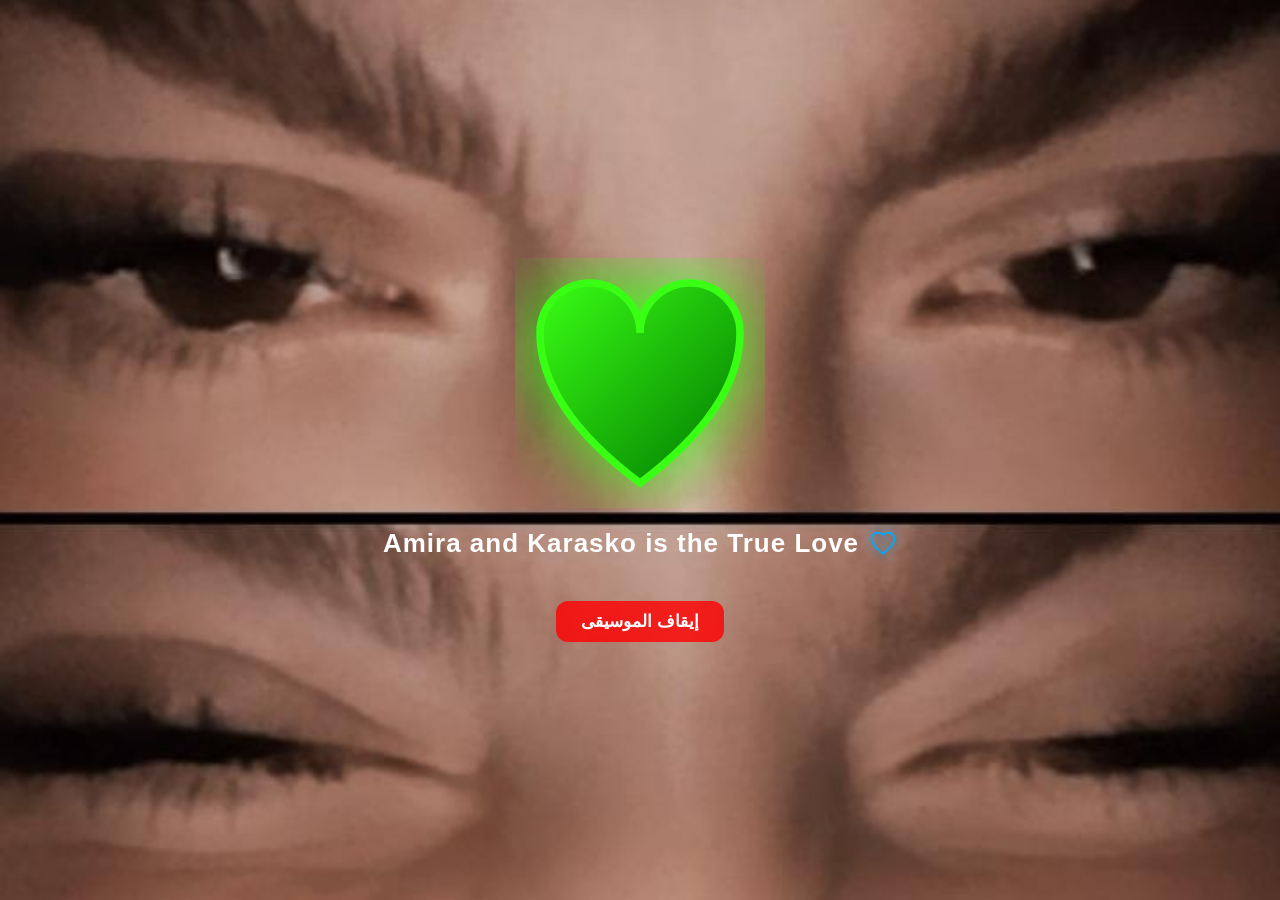
==== index.html @ 51918f8b "Update index.html" ====
<!DOCTYPE html>
<html lang="ar" dir="rtl">
<head>
  <meta charset="UTF-8" />
  <meta name="viewport" content="width=device-width, initial-scale=1" />
  <title>Amira & Karasko</title>
  <link rel="stylesheet" href="style.css" />
</head>
<body>
  <div id="player"></div>

  <div class="container" id="heartContainer">
    <svg viewBox="0 0 100 100" class="heart">
      <defs>
        <linearGradient id="heartGradient" x1="0%" y1="0%" x2="100%" y2="100%">
          <stop offset="0%" stop-color="#39ff14" />
          <stop offset="100%" stop-color="#007700" />
        </linearGradient>
        <filter id="glow" x="-50%" y="-50%" width="200%" height="200%">
          <feDropShadow dx="0" dy="0" stdDeviation="5" flood-color="#39ff14" flood-opacity="0.8"/>
        </filter>
      </defs>
      <path
        d="M10,30 
           A20,20 0 0,1 50,30 
           A20,20 0 0,1 90,30 
           Q90,60 50,90 
           Q10,60 10,30 Z"
        fill="url(#heartGradient)"
        stroke="#39ff14"
        stroke-width="3"
        filter="url(#glow)"
      />
    </svg>
  </div>

  <h1 class="title">
    <svg class="glow-heart" viewBox="0 0 24 24">
      <path
        d="M12 21.35l-1.45-1.32C5.4 15.36 2 12.28 2 8.5
           2 5.42 4.42 3 7.5 3c1.74 0 3.41 0.81 4.5 2.09
           C13.09 3.81 14.76 3 16.5 3
           19.58 3 22 5.42 22 8.5
           c0 3.78-3.4 6.86-8.55 11.54L12 21.35z"
        fill="none"
        stroke="#00aaff"
        stroke-width="1.5"
      />
    </svg>
    Amira and Karasko is the True Love
  </h1>

  <button id="musicToggle">إيقاف الموسيقى</button>

  <script src="https://www.youtube.com/iframe_api"></script>
  <script src="script.js"></script>
</body>
</html>
---- style.css ----
/* إعدادات عامة */
body {
  background: url("background.jpg") no-repeat center center fixed;
  background-size: cover;
  margin: 0;
  height: 100vh;
  font-family: "Segoe UI", Tahoma, Geneva, Verdana, sans-serif;
  display: flex;
  flex-direction: column;
  justify-content: center;
  align-items: center;
  color: white;
  perspective: 1000px;
  overflow: hidden;
}

/* قلب 3D يدور */
.container {
  width: 250px;
  height: 250px;
  transform-style: preserve-3d;
  animation: float 3s ease-in-out infinite;
  transition: transform 0.1s ease;
}

/* مسار القلب يتوهج ويتحرك */
.heart path {
  stroke-dasharray: 300;
  stroke-dashoffset: 300;
  animation: draw 2s ease forwards, pulseHeart 1s ease-in-out 2s infinite;
  filter: drop-shadow(0 0 15px #39ff14);
}

/* تحريك الطفو */
@keyframes float {
  0%, 100% {
    transform: translateY(0);
  }
  50% {
    transform: translateY(-10px);
  }
}

/* رسم الخط */
@keyframes draw {
  to {
    stroke-dashoffset: 0;
  }
}

/* نبض القلب */
@keyframes pulseHeart {
  0%, 100% {
    transform: scale(1);
  }
  50% {
    transform: scale(1.08);
  }
}

/* النص */
.title {
  margin-top: 20px;
  font-size: 26px;
  font-weight: bold;
  letter-spacing: 1px;
  display: flex;
  align-items: center;
  gap: 10px;
  animation: fadeIn 2s ease forwards, neonCycle 6s infinite, pulseText 1.5s ease-in-out infinite;
  opacity: 0;
}

/* القلب الصغير المجاور للنص */
.glow-heart {
  width: 28px;
  height: 28px;
  stroke-linejoin: round;
  stroke-linecap: round;
  animation: rotate 3s linear infinite;
  filter:
    drop-shadow(0 0 6px #00aaff);
}

/* دوران القلب الصغير */
@keyframes rotate {
  from {
    transform: rotate(0deg);
  }
  to {
    transform: rotate(360deg);
  }
}

/* تأثير ألوان النيون النص */
@keyframes neonCycle {
  0% {
    color: #00aaff;
    text-shadow:
      0 0 6px #00aaff,
      0 0 12px #00aaff,
      0 0 18px #00aaff;
  }
  33% {
    color: #ff0033;
    text-shadow:
      0 0 6px #ff0033,
      0 0 12px #ff0033,
      0 0 18px #ff0033;
  }
  66% {
    color: #ffffff;
    text-shadow:
      0 0 6px #ffffff,
      0 0 12px #ffffff,
      0 0 18px #ffffff;
  }
  100% {
    color: #00aaff;
    text-shadow:
      0 0 6px #00aaff,
      0 0 12px #00aaff,
      0 0 18px #00aaff;
  }
}

/* نبض النص */
@keyframes pulseText {
  0%, 100% {
    transform: scale(1);
    filter: drop-shadow(0 0 10px #fff);
  }
  50% {
    transform: scale(1.1);
    filter: drop-shadow(0 0 20px #fff);
  }
}

/* ظهور النص */
@keyframes fadeIn {
  to {
    opacity: 1;
  }
}

/* زر التحكم */
#musicToggle {
  margin-top: 25px;
  padding: 10px 25px;
  background: rgba(255, 0, 0, 0.8);
  border: none;
  border-radius: 12px;
  color: white;
  font-size: 17px;
  font-weight: 600;
  cursor: pointer;
  transition: background 0.3s ease;
  user-select: none;
}

#musicToggle:hover {
  background: rgba(255, 0, 0, 1);
}
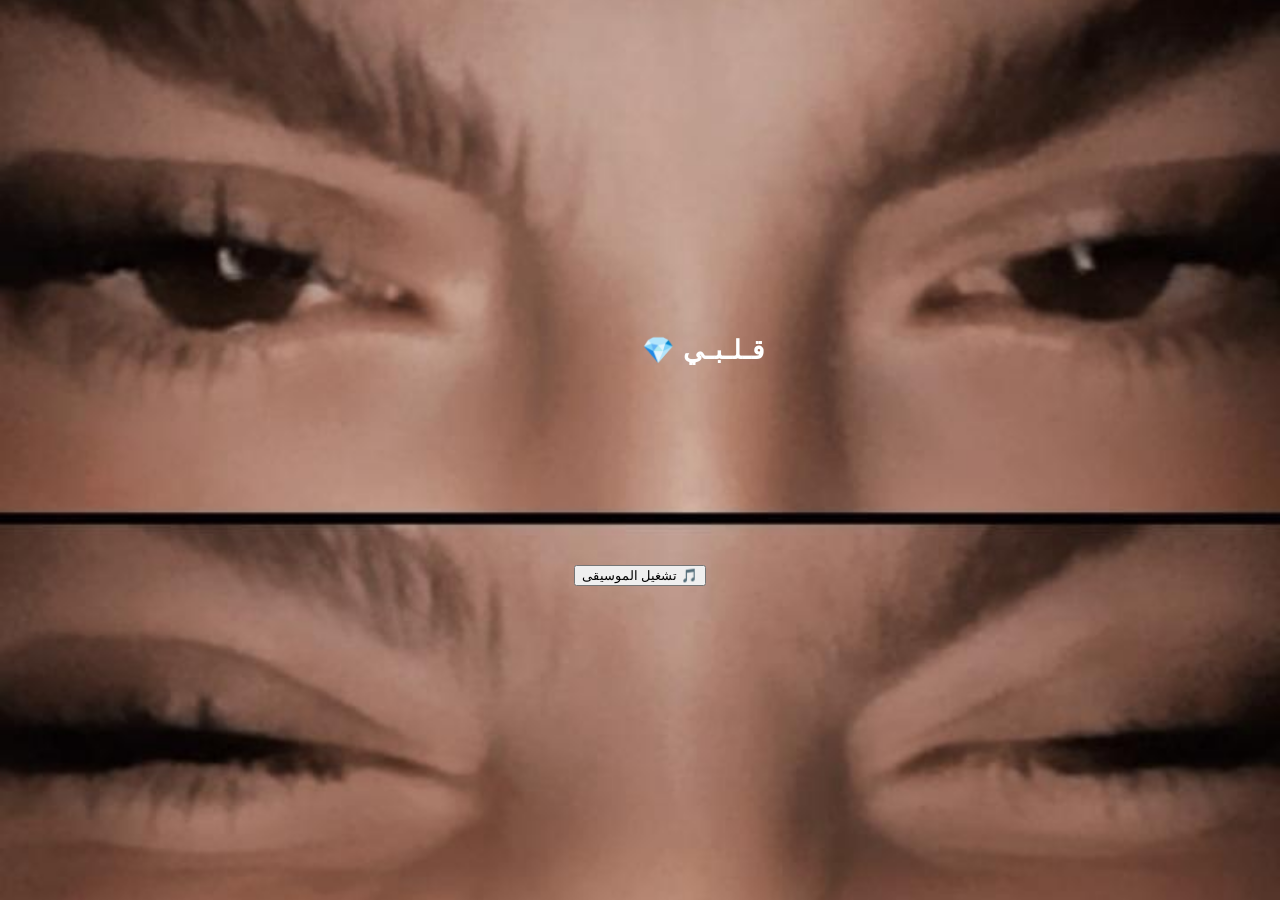
==== commit 375af891: "Update index.html" ====
--- a/index.html
+++ b/index.html
@@ -1,58 +1,29 @@
 <!DOCTYPE html>
 <html lang="ar" dir="rtl">
 <head>
-  <meta charset="UTF-8" />
-  <meta name="viewport" content="width=device-width, initial-scale=1" />
-  <title>Amira & Karasko</title>
-  <link rel="stylesheet" href="style.css" />
+    <meta charset="UTF-8">
+    <meta name="viewport" content="width=device-width, initial-scale=1.0">
+    <title>جوهرة القلب المتلألئة</title>
+    <link rel="preconnect" href="https://fonts.googleapis.com">
+    <link rel="preconnect" href="https://fonts.gstatic.com" crossorigin>
+    <link href="https://fonts.googleapis.com/css2?family=Tajawal:wght@400;700&display=swap" rel="stylesheet">
+    <link rel="stylesheet" href="style.css">
 </head>
 <body>
-  <div id="player"></div>
-
-  <div class="container" id="heartContainer">
-    <svg viewBox="0 0 100 100" class="heart">
-      <defs>
-        <linearGradient id="heartGradient" x1="0%" y1="0%" x2="100%" y2="100%">
-          <stop offset="0%" stop-color="#39ff14" />
-          <stop offset="100%" stop-color="#007700" />
-        </linearGradient>
-        <filter id="glow" x="-50%" y="-50%" width="200%" height="200%">
-          <feDropShadow dx="0" dy="0" stdDeviation="5" flood-color="#39ff14" flood-opacity="0.8"/>
-        </filter>
-      </defs>
-      <path
-        d="M10,30 
-           A20,20 0 0,1 50,30 
-           A20,20 0 0,1 90,30 
-           Q90,60 50,90 
-           Q10,60 10,30 Z"
-        fill="url(#heartGradient)"
-        stroke="#39ff14"
-        stroke-width="3"
-        filter="url(#glow)"
-      />
-    </svg>
-  </div>
-
-  <h1 class="title">
-    <svg class="glow-heart" viewBox="0 0 24 24">
-      <path
-        d="M12 21.35l-1.45-1.32C5.4 15.36 2 12.28 2 8.5
-           2 5.42 4.42 3 7.5 3c1.74 0 3.41 0.81 4.5 2.09
-           C13.09 3.81 14.76 3 16.5 3
-           19.58 3 22 5.42 22 8.5
-           c0 3.78-3.4 6.86-8.55 11.54L12 21.35z"
-        fill="none"
-        stroke="#00aaff"
-        stroke-width="1.5"
-      />
-    </svg>
-    Amira and Karasko is the True Love
-  </h1>
-
-  <button id="musicToggle">إيقاف الموسيقى</button>
-
-  <script src="https://www.youtube.com/iframe_api"></script>
-  <script src="script.js"></script>
+    <div class="container">
+        <div class="gem-heart" id="heart"></div>
+        <div class="title">قـلـبـي 💎</div>
+    </div>
+    
+    <audio id="music" loop>
+        <source src="assets/music.mp3" type="audio/mpeg">
+    </audio>
+    
+    <button id="music-btn">
+        <span class="icon">🎵</span>
+        <span class="text">تشغيل الموسيقى</span>
+    </button>
+    
+    <script src="script.js"></script>
 </body>
 </html>
--- a/style.css
+++ b/style.css
@@ -1,4 +1,3 @@
-/* إعدادات عامة */
 body {
   background: url("background.jpg") no-repeat center center fixed;
   background-size: cover;
@@ -14,51 +13,36 @@
   overflow: hidden;
 }
 
-/* قلب 3D يدور */
 .container {
   width: 250px;
   height: 250px;
   transform-style: preserve-3d;
-  animation: float 3s ease-in-out infinite;
+  animation: rotateHeart 8s linear infinite;
   transition: transform 0.1s ease;
 }
 
-/* مسار القلب يتوهج ويتحرك */
+@keyframes rotateHeart {
+  from {
+    transform: rotateY(0deg);
+  }
+  to {
+    transform: rotateY(360deg);
+  }
+}
+
 .heart path {
   stroke-dasharray: 300;
   stroke-dashoffset: 300;
-  animation: draw 2s ease forwards, pulseHeart 1s ease-in-out 2s infinite;
+  animation: draw 2s ease forwards;
   filter: drop-shadow(0 0 15px #39ff14);
 }
 
-/* تحريك الطفو */
-@keyframes float {
-  0%, 100% {
-    transform: translateY(0);
-  }
-  50% {
-    transform: translateY(-10px);
-  }
-}
-
-/* رسم الخط */
 @keyframes draw {
   to {
     stroke-dashoffset: 0;
   }
 }
 
-/* نبض القلب */
-@keyframes pulseHeart {
-  0%, 100% {
-    transform: scale(1);
-  }
-  50% {
-    transform: scale(1.08);
-  }
-}
-
-/* النص */
 .title {
   margin-top: 20px;
   font-size: 26px;
@@ -71,18 +55,15 @@
   opacity: 0;
 }
 
-/* القلب الصغير المجاور للنص */
 .glow-heart {
   width: 28px;
   height: 28px;
   stroke-linejoin: round;
   stroke-linecap: round;
   animation: rotate 3s linear infinite;
-  filter:
-    drop-shadow(0 0 6px #00aaff);
+  filter: drop-shadow(0 0 6px #00aaff);
 }
 
-/* دوران القلب الصغير */
 @keyframes rotate {
   from {
     transform: rotate(0deg);
@@ -92,39 +73,25 @@
   }
 }
 
-/* تأثير ألوان النيون النص */
 @keyframes neonCycle {
   0% {
     color: #00aaff;
-    text-shadow:
-      0 0 6px #00aaff,
-      0 0 12px #00aaff,
-      0 0 18px #00aaff;
+    text-shadow: 0 0 6px #00aaff, 0 0 12px #00aaff;
   }
   33% {
     color: #ff0033;
-    text-shadow:
-      0 0 6px #ff0033,
-      0 0 12px #ff0033,
-      0 0 18px #ff0033;
+    text-shadow: 0 0 6px #ff0033, 0 0 12px #ff0033;
   }
   66% {
     color: #ffffff;
-    text-shadow:
-      0 0 6px #ffffff,
-      0 0 12px #ffffff,
-      0 0 18px #ffffff;
+    text-shadow: 0 0 6px #ffffff, 0 0 12px #ffffff;
   }
   100% {
     color: #00aaff;
-    text-shadow:
-      0 0 6px #00aaff,
-      0 0 12px #00aaff,
-      0 0 18px #00aaff;
+    text-shadow: 0 0 6px #00aaff, 0 0 12px #00aaff;
   }
 }
 
-/* نبض النص */
 @keyframes pulseText {
   0%, 100% {
     transform: scale(1);
@@ -136,14 +103,12 @@
   }
 }
 
-/* ظهور النص */
 @keyframes fadeIn {
   to {
     opacity: 1;
   }
 }
 
-/* زر التحكم */
 #musicToggle {
   margin-top: 25px;
   padding: 10px 25px;
@@ -155,7 +120,6 @@
   font-weight: 600;
   cursor: pointer;
   transition: background 0.3s ease;
-  user-select: none;
 }
 
 #musicToggle:hover {
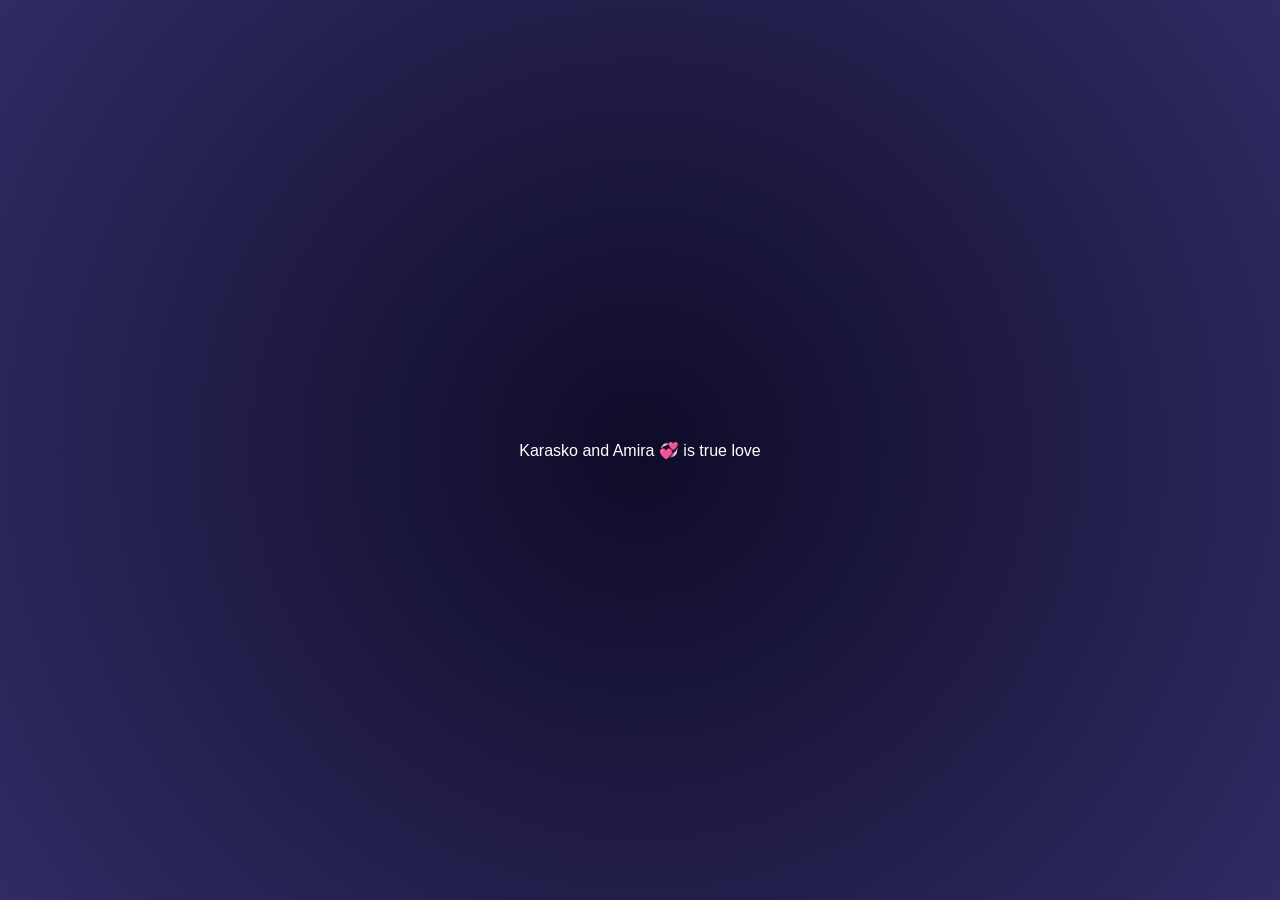
==== commit 3f9aed3b: "Update index.html" ====
--- a/index.html
+++ b/index.html
@@ -1,28 +1,21 @@
 <!DOCTYPE html>
-<html lang="ar" dir="rtl">
+<html lang="en">
 <head>
     <meta charset="UTF-8">
     <meta name="viewport" content="width=device-width, initial-scale=1.0">
-    <title>جوهرة القلب المتلألئة</title>
+    <title>True Love</title>
     <link rel="preconnect" href="https://fonts.googleapis.com">
     <link rel="preconnect" href="https://fonts.gstatic.com" crossorigin>
-    <link href="https://fonts.googleapis.com/css2?family=Tajawal:wght@400;700&display=swap" rel="stylesheet">
+    <link href="https://fonts.googleapis.com/css2?family=Dancing+Script:wght@700&family=Great+Vibes&display=swap" rel="stylesheet">
     <link rel="stylesheet" href="style.css">
 </head>
 <body>
-    <div class="container">
-        <div class="gem-heart" id="heart"></div>
-        <div class="title">قـلـبـي 💎</div>
+    <div class="love-message">
+        <span class="text">Karasko and Amira</span>
+        <span class="heart">💞</span>
+        <span class="text">is true love</span>
     </div>
-    
-    <audio id="music" loop>
-        <source src="assets/music.mp3" type="audio/mpeg">
-    </audio>
-    
-    <button id="music-btn">
-        <span class="icon">🎵</span>
-        <span class="text">تشغيل الموسيقى</span>
-    </button>
+    <div class="hearts-container" id="hearts"></div>
     
     <script src="script.js"></script>
 </body>
--- a/style.css
+++ b/style.css
@@ -1,127 +1,117 @@
-body {
-  background: url("background.jpg") no-repeat center center fixed;
-  background-size: cover;
-  margin: 0;
-  height: 100vh;
-  font-family: "Segoe UI", Tahoma, Geneva, Verdana, sans-serif;
-  display: flex;
-  flex-direction: column;
-  justify-content: center;
-  align-items: center;
-  color: white;
-  perspective: 1000px;
-  overflow: hidden;
+/* الأساسيات */
+:root {
+    --primary-color: #ff2d75;
+    --secondary-color: #ff8fab;
+    --dark-bg: #0f0c29;
+    --gradient-bg: radial-gradient(circle, var(--dark-bg) 0%, #302b63 100%);
+    --font-primary: 'Tajawal', sans-serif;
 }
 
-.container {
-  width: 250px;
-  height: 250px;
-  transform-style: preserve-3d;
-  animation: rotateHeart 8s linear infinite;
-  transition: transform 0.1s ease;
+* {
+    margin: 0;
+    padding: 0;
+    box-sizing: border-box;
 }
 
-@keyframes rotateHeart {
-  from {
-    transform: rotateY(0deg);
-  }
-  to {
-    transform: rotateY(360deg);
-  }
+body {
+    overflow: hidden;
+    background: var(--gradient-bg);
+    display: flex;
+    justify-content: center;
+    align-items: center;
+    height: 100vh;
+    perspective: 1000px;
+    font-family: var(--font-primary);
+    color: white;
 }
 
-.heart path {
-  stroke-dasharray: 300;
-  stroke-dashoffset: 300;
-  animation: draw 2s ease forwards;
-  filter: drop-shadow(0 0 15px #39ff14);
+/* جوهرة القلب */
+.gem-heart {
+    position: relative;
+    width: 280px;
+    height: 280px;
+    transform-style: preserve-3d;
+    animation: rotate 20s infinite linear;
 }
 
-@keyframes draw {
-  to {
-    stroke-dashoffset: 0;
-  }
+.facet {
+    position: absolute;
+    border: 1px solid rgba(255,255,255,0.15);
+    background: linear-gradient(
+        135deg, 
+        rgba(255, 45, 117, 0.25), 
+        rgba(255, 143, 171, 0.35)
+    );
+    backdrop-filter: blur(6px);
+    box-shadow: 
+        inset 0 0 12px rgba(255,255,255,0.3),
+        0 0 20px rgba(255, 45, 117, 0.5);
+    border-radius: 15%;
+    transform-origin: center;
+    transition: all 0.6s cubic-bezier(0.175, 0.885, 0.32, 1.275);
 }
 
+/* النص والعنوان */
 .title {
-  margin-top: 20px;
-  font-size: 26px;
-  font-weight: bold;
-  letter-spacing: 1px;
-  display: flex;
-  align-items: center;
-  gap: 10px;
-  animation: fadeIn 2s ease forwards, neonCycle 6s infinite, pulseText 1.5s ease-in-out infinite;
-  opacity: 0;
+    position: absolute;
+    top: 20%;
+    font-size: 2.5rem;
+    font-weight: 700;
+    text-shadow: 0 0 15px var(--primary-color);
+    opacity: 0.9;
+    animation: text-glow 3s infinite alternate;
 }
 
-.glow-heart {
-  width: 28px;
-  height: 28px;
-  stroke-linejoin: round;
-  stroke-linecap: round;
-  animation: rotate 3s linear infinite;
-  filter: drop-shadow(0 0 6px #00aaff);
+/* زر الموسيقى */
+#music-btn {
+    position: fixed;
+    bottom: 30px;
+    left: 50%;
+    transform: translateX(-50%);
+    padding: 12px 25px;
+    background: linear-gradient(
+        to right, 
+        var(--primary-color), 
+        var(--secondary-color)
+    );
+    color: white;
+    border: none;
+    border-radius: 50px;
+    cursor: pointer;
+    z-index: 100;
+    box-shadow: 0 0 20px rgba(255, 45, 117, 0.6);
+    font-family: var(--font-primary);
+    font-size: 1.1rem;
+    display: flex;
+    align-items: center;
+    gap: 8px;
+    transition: all 0.3s ease;
 }
 
-@keyframes rotate {
-  from {
-    transform: rotate(0deg);
-  }
-  to {
-    transform: rotate(360deg);
-  }
+#music-btn:hover {
+    transform: translateX(-50%) scale(1.05);
+    box-shadow: 0 0 30px var(--primary-color);
 }
 
-@keyframes neonCycle {
-  0% {
-    color: #00aaff;
-    text-shadow: 0 0 6px #00aaff, 0 0 12px #00aaff;
-  }
-  33% {
-    color: #ff0033;
-    text-shadow: 0 0 6px #ff0033, 0 0 12px #ff0033;
-  }
-  66% {
-    color: #ffffff;
-    text-shadow: 0 0 6px #ffffff, 0 0 12px #ffffff;
-  }
-  100% {
-    color: #00aaff;
-    text-shadow: 0 0 6px #00aaff, 0 0 12px #00aaff;
-  }
+#music-btn .icon {
+    font-size: 1.3rem;
 }
 
-@keyframes pulseText {
-  0%, 100% {
-    transform: scale(1);
-    filter: drop-shadow(0 0 10px #fff);
-  }
-  50% {
-    transform: scale(1.1);
-    filter: drop-shadow(0 0 20px #fff);
-  }
+/* الحركات */
+@keyframes rotate {
+    0% { transform: rotateX(-15deg) rotateY(0); }
+    100% { transform: rotateX(-15deg) rotateY(360deg); }
 }
 
-@keyframes fadeIn {
-  to {
-    opacity: 1;
-  }
+@keyframes pulse {
+    0%, 100% { opacity: 0.7; transform: scale(0.95); }
+    50% { opacity: 1; transform: scale(1.05); }
 }
 
-#musicToggle {
-  margin-top: 25px;
-  padding: 10px 25px;
-  background: rgba(255, 0, 0, 0.8);
-  border: none;
-  border-radius: 12px;
-  color: white;
-  font-size: 17px;
-  font-weight: 600;
-  cursor: pointer;
-  transition: background 0.3s ease;
+@keyframes text-glow {
+    from { text-shadow: 0 0 10px var(--primary-color); }
+    to { text-shadow: 0 0 20px var(--secondary-color); }
 }
 
-#musicToggle:hover {
-  background: rgba(255, 0, 0, 1);
-}
+/* التكيف مع الجوال */
+@media (max-width: 768px)
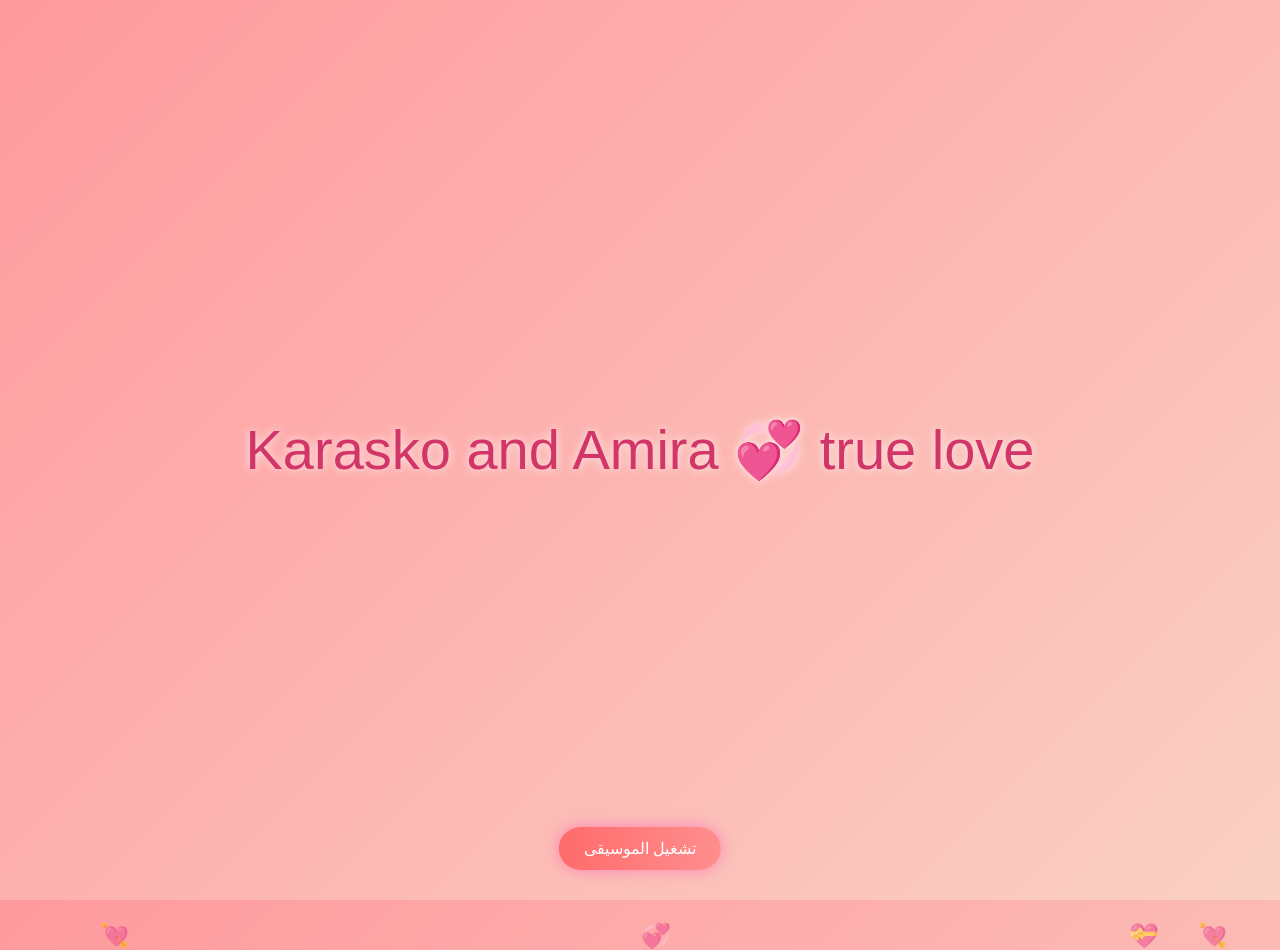
==== commit 0075becf: "Update index.html" ====
--- a/index.html
+++ b/index.html
@@ -1,22 +1,163 @@
 <!DOCTYPE html>
-<html lang="en">
+<html lang="ar">
 <head>
     <meta charset="UTF-8">
     <meta name="viewport" content="width=device-width, initial-scale=1.0">
-    <title>True Love</title>
-    <link rel="preconnect" href="https://fonts.googleapis.com">
-    <link rel="preconnect" href="https://fonts.gstatic.com" crossorigin>
-    <link href="https://fonts.googleapis.com/css2?family=Dancing+Script:wght@700&family=Great+Vibes&display=swap" rel="stylesheet">
-    <link rel="stylesheet" href="style.css">
+    <title>Amira & Karasko True Love</title>
+    <style>
+        body {
+            margin: 0;
+            padding: 0;
+            overflow: hidden;
+            background: linear-gradient(135deg, #ff9a9e 0%, #fad0c4 100%);
+            display: flex;
+            justify-content: center;
+            align-items: center;
+            height: 100vh;
+            font-family: 'Arial', sans-serif;
+        }
+
+        .love-message {
+            position: relative;
+            z-index: 100;
+            font-size: 3.5rem;
+            color: #d23669;
+            text-align: center;
+            text-shadow: 0 0 10px rgba(255, 255, 255, 0.8);
+            animation: float 3s ease-in-out infinite;
+        }
+
+        .heart {
+            display: inline-block;
+            animation: pulse 1.5s infinite alternate;
+        }
+
+        @keyframes float {
+            0%, 100% { transform: translateY(0); }
+            50% { transform: translateY(-20px); }
+        }
+
+        @keyframes pulse {
+            from { transform: scale(1); }
+            to { transform: scale(1.3); }
+        }
+
+        .floating-heart {
+            position: absolute;
+            font-size: 1.5rem;
+            opacity: 0.6;
+            animation: float-heart linear infinite;
+            user-select: none;
+        }
+
+        @keyframes float-heart {
+            to { transform: translateY(-100vh); }
+        }
+
+        #music-btn {
+            position: fixed;
+            bottom: 30px;
+            left: 50%;
+            transform: translateX(-50%);
+            padding: 12px 25px;
+            background: linear-gradient(to right, #ff6b6b, #ff8e8e);
+            color: white;
+            border: none;
+            border-radius: 50px;
+            cursor: pointer;
+            z-index: 100;
+            box-shadow: 0 0 15px rgba(255, 105, 180, 0.7);
+            font-size: 1rem;
+            transition: all 0.3s ease;
+        }
+
+        #music-btn:hover {
+            transform: translateX(-50%) scale(1.05);
+            box-shadow: 0 0 25px #ff1493;
+        }
+    </style>
 </head>
 <body>
     <div class="love-message">
-        <span class="text">Karasko and Amira</span>
-        <span class="heart">💞</span>
-        <span class="text">is true love</span>
+        Karasko and Amira <span class="heart">💞</span> true love
     </div>
-    <div class="hearts-container" id="hearts"></div>
-    
-    <script src="script.js"></script>
+    <div id="hearts-container"></div>
+
+    <button id="music-btn">تشغيل الموسيقى</button>
+
+    <audio id="music" loop>
+        <source src="https://www.soundhelix.com/examples/mp3/SoundHelix-Song-1.mp3" type="audio/mpeg">
+    </audio>
+
+    <script>
+        // إنشاء القلوب العائمة
+        function createFloatingHearts() {
+            const container = document.getElementById('hearts-container');
+            const hearts = ['💖', '💗', '💓', '💘', '💝', '💞'];
+            
+            function createHeart() {
+                const heart = document.createElement('div');
+                heart.className = 'floating-heart';
+                heart.textContent = hearts[Math.floor(Math.random() * hearts.length)];
+                heart.style.left = `${Math.random() * 100}vw`;
+                heart.style.bottom = '-50px';
+                heart.style.animationDuration = `${5 + Math.random() * 10}s`;
+                container.appendChild(heart);
+                
+                setTimeout(() => {
+                    heart.remove();
+                }, parseFloat(heart.style.animationDuration) * 1000);
+            }
+            
+            setInterval(createHeart, 300);
+            
+            document.addEventListener('click', (e) => {
+                for (let i = 0; i < 5; i++) {
+                    setTimeout(() => {
+                        const heart = document.createElement('div');
+                        heart.className = 'floating-heart';
+                        heart.textContent = hearts[Math.floor(Math.random() * hearts.length)];
+                        heart.style.left = `${e.clientX}px`;
+                        heart.style.bottom = `${window.innerHeight - e.clientY}px`;
+                        heart.style.animationDuration = `${3 + Math.random() * 4}s`;
+                        container.appendChild(heart);
+                        
+                        setTimeout(() => {
+                            heart.remove();
+                        }, parseFloat(heart.style.animationDuration) * 1000);
+                    }, i * 200);
+                }
+            });
+        }
+
+        // التحكم بالموسيقى
+        function setupMusicPlayer() {
+            const music = document.getElementById('music');
+            const musicBtn = document.getElementById('music-btn');
+            let isPlaying = false;
+
+            musicBtn.addEventListener('click', async () => {
+                try {
+                    if (isPlaying) {
+                        await music.pause();
+                        musicBtn.textContent = 'تشغيل الموسيقى';
+                    } else {
+                        await music.play();
+                        musicBtn.textContent = 'إيقاف الموسيقى';
+                    }
+                    isPlaying = !isPlaying;
+                } catch (err) {
+                    alert('الرجاء السماح بتشغيل الصوت أولاً');
+                    console.error('Error with audio playback:', err);
+                }
+            });
+        }
+
+        // بدء التشغيل
+        document.addEventListener('DOMContentLoaded', () => {
+            createFloatingHearts();
+            setupMusicPlayer();
+        });
+    </script>
 </body>
 </html>
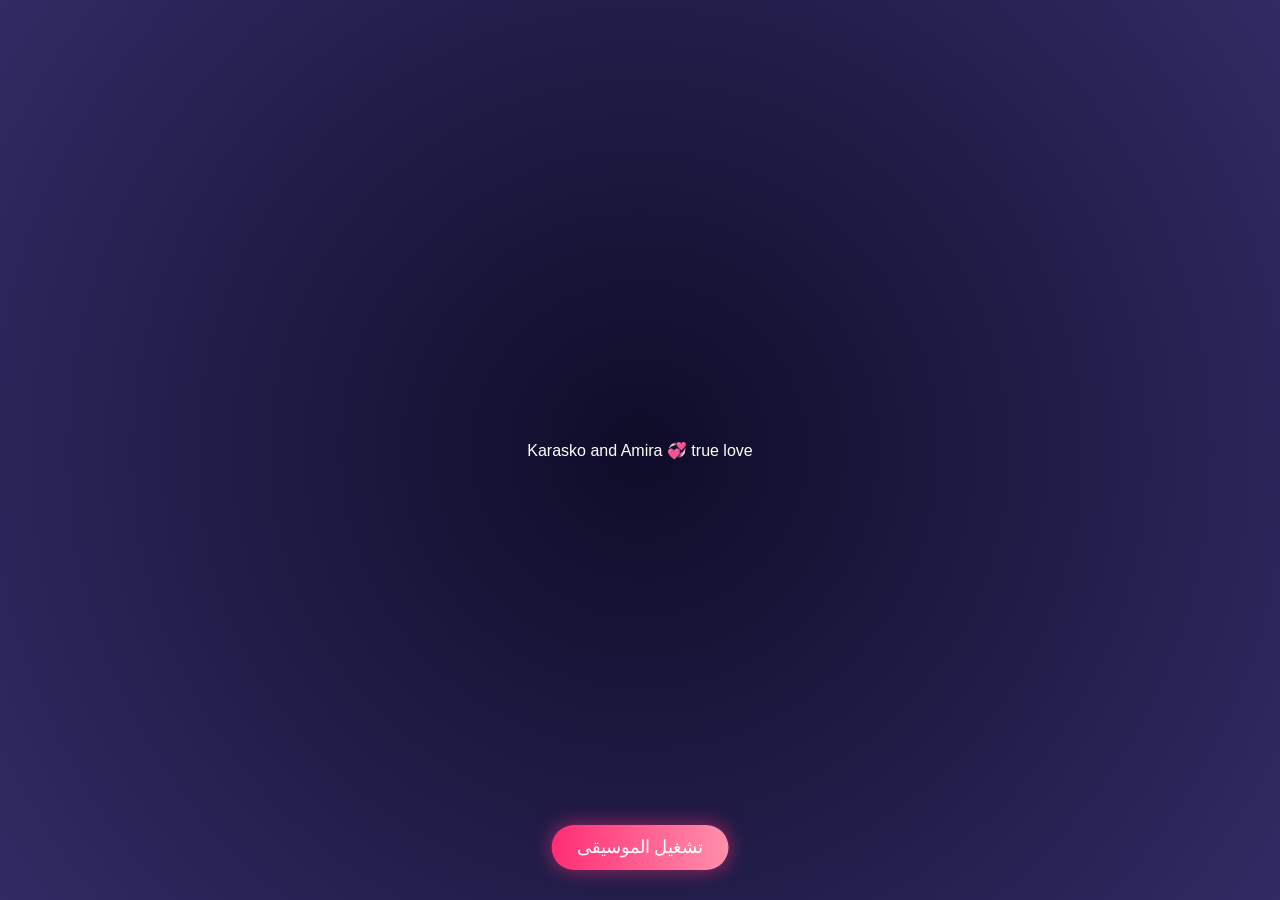
==== commit a3db8783: "Update index.html" ====
--- a/index.html
+++ b/index.html
@@ -3,161 +3,23 @@
 <head>
     <meta charset="UTF-8">
     <meta name="viewport" content="width=device-width, initial-scale=1.0">
-    <title>Amira & Karasko True Love</title>
-    <style>
-        body {
-            margin: 0;
-            padding: 0;
-            overflow: hidden;
-            background: linear-gradient(135deg, #ff9a9e 0%, #fad0c4 100%);
-            display: flex;
-            justify-content: center;
-            align-items: center;
-            height: 100vh;
-            font-family: 'Arial', sans-serif;
-        }
-
-        .love-message {
-            position: relative;
-            z-index: 100;
-            font-size: 3.5rem;
-            color: #d23669;
-            text-align: center;
-            text-shadow: 0 0 10px rgba(255, 255, 255, 0.8);
-            animation: float 3s ease-in-out infinite;
-        }
-
-        .heart {
-            display: inline-block;
-            animation: pulse 1.5s infinite alternate;
-        }
-
-        @keyframes float {
-            0%, 100% { transform: translateY(0); }
-            50% { transform: translateY(-20px); }
-        }
-
-        @keyframes pulse {
-            from { transform: scale(1); }
-            to { transform: scale(1.3); }
-        }
-
-        .floating-heart {
-            position: absolute;
-            font-size: 1.5rem;
-            opacity: 0.6;
-            animation: float-heart linear infinite;
-            user-select: none;
-        }
-
-        @keyframes float-heart {
-            to { transform: translateY(-100vh); }
-        }
-
-        #music-btn {
-            position: fixed;
-            bottom: 30px;
-            left: 50%;
-            transform: translateX(-50%);
-            padding: 12px 25px;
-            background: linear-gradient(to right, #ff6b6b, #ff8e8e);
-            color: white;
-            border: none;
-            border-radius: 50px;
-            cursor: pointer;
-            z-index: 100;
-            box-shadow: 0 0 15px rgba(255, 105, 180, 0.7);
-            font-size: 1rem;
-            transition: all 0.3s ease;
-        }
-
-        #music-btn:hover {
-            transform: translateX(-50%) scale(1.05);
-            box-shadow: 0 0 25px #ff1493;
-        }
-    </style>
+    <title>Amira & Karasko</title>
+    <link rel="stylesheet" href="style.css">
 </head>
 <body>
     <div class="love-message">
         Karasko and Amira <span class="heart">💞</span> true love
     </div>
     <div id="hearts-container"></div>
-
+    
     <button id="music-btn">تشغيل الموسيقى</button>
-
+    
+    <!-- سيتم تشغيل ملف الموسيقى الذي سترفعه -->
     <audio id="music" loop>
-        <source src="https://www.soundhelix.com/examples/mp3/SoundHelix-Song-1.mp3" type="audio/mpeg">
+        <source src="music.mp3" type="audio/mpeg">
+        المتصفح لا يدعم تشغيل الصوت
     </audio>
-
-    <script>
-        // إنشاء القلوب العائمة
-        function createFloatingHearts() {
-            const container = document.getElementById('hearts-container');
-            const hearts = ['💖', '💗', '💓', '💘', '💝', '💞'];
-            
-            function createHeart() {
-                const heart = document.createElement('div');
-                heart.className = 'floating-heart';
-                heart.textContent = hearts[Math.floor(Math.random() * hearts.length)];
-                heart.style.left = `${Math.random() * 100}vw`;
-                heart.style.bottom = '-50px';
-                heart.style.animationDuration = `${5 + Math.random() * 10}s`;
-                container.appendChild(heart);
-                
-                setTimeout(() => {
-                    heart.remove();
-                }, parseFloat(heart.style.animationDuration) * 1000);
-            }
-            
-            setInterval(createHeart, 300);
-            
-            document.addEventListener('click', (e) => {
-                for (let i = 0; i < 5; i++) {
-                    setTimeout(() => {
-                        const heart = document.createElement('div');
-                        heart.className = 'floating-heart';
-                        heart.textContent = hearts[Math.floor(Math.random() * hearts.length)];
-                        heart.style.left = `${e.clientX}px`;
-                        heart.style.bottom = `${window.innerHeight - e.clientY}px`;
-                        heart.style.animationDuration = `${3 + Math.random() * 4}s`;
-                        container.appendChild(heart);
-                        
-                        setTimeout(() => {
-                            heart.remove();
-                        }, parseFloat(heart.style.animationDuration) * 1000);
-                    }, i * 200);
-                }
-            });
-        }
-
-        // التحكم بالموسيقى
-        function setupMusicPlayer() {
-            const music = document.getElementById('music');
-            const musicBtn = document.getElementById('music-btn');
-            let isPlaying = false;
-
-            musicBtn.addEventListener('click', async () => {
-                try {
-                    if (isPlaying) {
-                        await music.pause();
-                        musicBtn.textContent = 'تشغيل الموسيقى';
-                    } else {
-                        await music.play();
-                        musicBtn.textContent = 'إيقاف الموسيقى';
-                    }
-                    isPlaying = !isPlaying;
-                } catch (err) {
-                    alert('الرجاء السماح بتشغيل الصوت أولاً');
-                    console.error('Error with audio playback:', err);
-                }
-            });
-        }
-
-        // بدء التشغيل
-        document.addEventListener('DOMContentLoaded', () => {
-            createFloatingHearts();
-            setupMusicPlayer();
-        });
-    </script>
+    
+    <script src="script.js"></script>
 </body>
 </html>
--- a/style.css
+++ b/style.css
@@ -0,0 +1,117 @@
+/* الأساسيات */
+:root {
+    --primary-color: #ff2d75;
+    --secondary-color: #ff8fab;
+    --dark-bg: #0f0c29;
+    --gradient-bg: radial-gradient(circle, var(--dark-bg) 0%, #302b63 100%);
+    --font-primary: 'Tajawal', sans-serif;
+}
+
+* {
+    margin: 0;
+    padding: 0;
+    box-sizing: border-box;
+}
+
+body {
+    overflow: hidden;
+    background: var(--gradient-bg);
+    display: flex;
+    justify-content: center;
+    align-items: center;
+    height: 100vh;
+    perspective: 1000px;
+    font-family: var(--font-primary);
+    color: white;
+}
+
+/* جوهرة القلب */
+.gem-heart {
+    position: relative;
+    width: 280px;
+    height: 280px;
+    transform-style: preserve-3d;
+    animation: rotate 20s infinite linear;
+}
+
+.facet {
+    position: absolute;
+    border: 1px solid rgba(255,255,255,0.15);
+    background: linear-gradient(
+        135deg, 
+        rgba(255, 45, 117, 0.25), 
+        rgba(255, 143, 171, 0.35)
+    );
+    backdrop-filter: blur(6px);
+    box-shadow: 
+        inset 0 0 12px rgba(255,255,255,0.3),
+        0 0 20px rgba(255, 45, 117, 0.5);
+    border-radius: 15%;
+    transform-origin: center;
+    transition: all 0.6s cubic-bezier(0.175, 0.885, 0.32, 1.275);
+}
+
+/* النص والعنوان */
+.title {
+    position: absolute;
+    top: 20%;
+    font-size: 2.5rem;
+    font-weight: 700;
+    text-shadow: 0 0 15px var(--primary-color);
+    opacity: 0.9;
+    animation: text-glow 3s infinite alternate;
+}
+
+/* زر الموسيقى */
+#music-btn {
+    position: fixed;
+    bottom: 30px;
+    left: 50%;
+    transform: translateX(-50%);
+    padding: 12px 25px;
+    background: linear-gradient(
+        to right, 
+        var(--primary-color), 
+        var(--secondary-color)
+    );
+    color: white;
+    border: none;
+    border-radius: 50px;
+    cursor: pointer;
+    z-index: 100;
+    box-shadow: 0 0 20px rgba(255, 45, 117, 0.6);
+    font-family: var(--font-primary);
+    font-size: 1.1rem;
+    display: flex;
+    align-items: center;
+    gap: 8px;
+    transition: all 0.3s ease;
+}
+
+#music-btn:hover {
+    transform: translateX(-50%) scale(1.05);
+    box-shadow: 0 0 30px var(--primary-color);
+}
+
+#music-btn .icon {
+    font-size: 1.3rem;
+}
+
+/* الحركات */
+@keyframes rotate {
+    0% { transform: rotateX(-15deg) rotateY(0); }
+    100% { transform: rotateX(-15deg) rotateY(360deg); }
+}
+
+@keyframes pulse {
+    0%, 100% { opacity: 0.7; transform: scale(0.95); }
+    50% { opacity: 1; transform: scale(1.05); }
+}
+
+@keyframes text-glow {
+    from { text-shadow: 0 0 10px var(--primary-color); }
+    to { text-shadow: 0 0 20px var(--secondary-color); }
+}
+
+/* التكيف مع الجوال */
+@media (max-width: 768px)
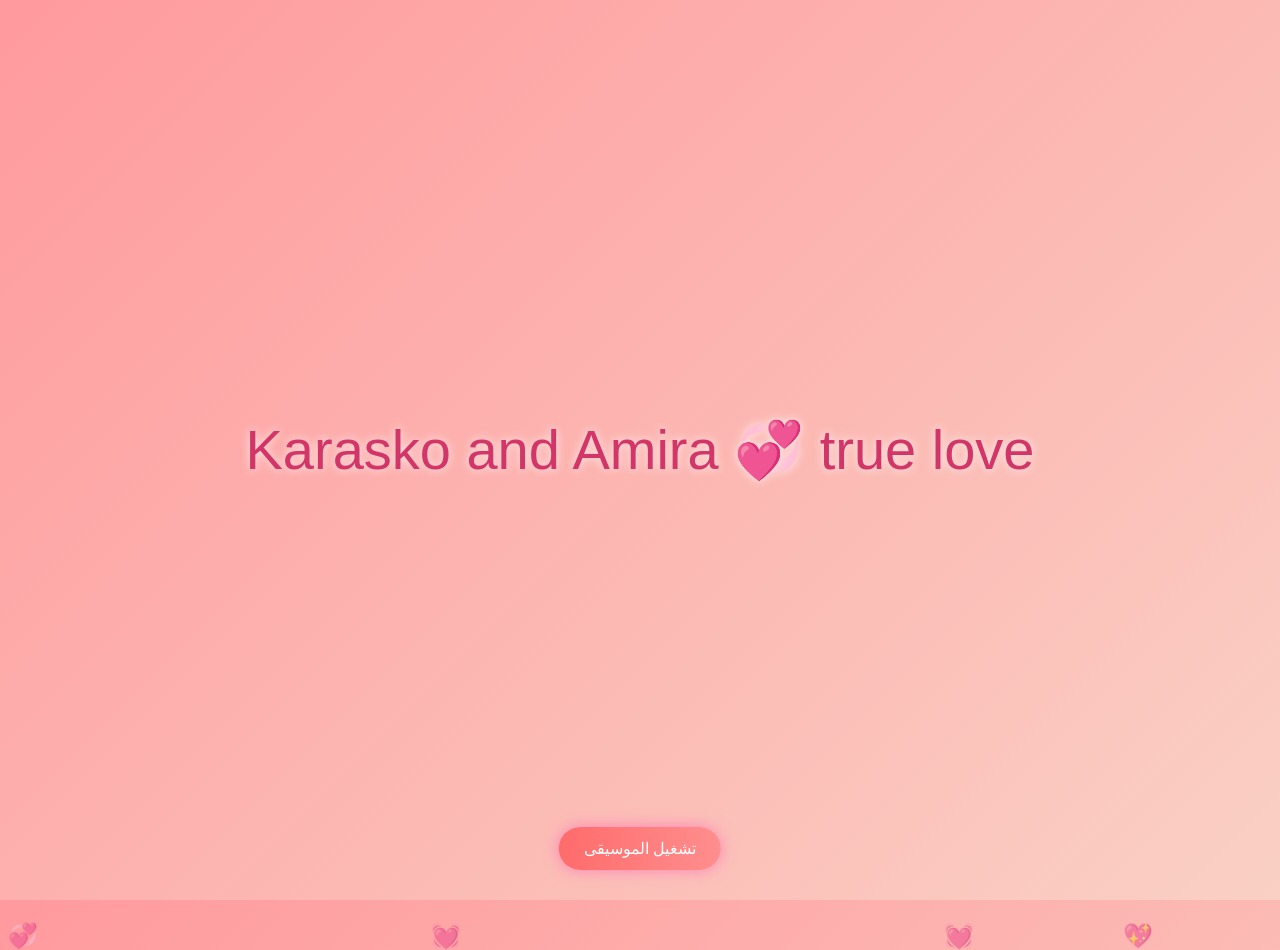
==== commit 1ea2177d: "Update index.html" ====
--- a/index.html
+++ b/index.html
@@ -7,17 +7,19 @@
     <link rel="stylesheet" href="style.css">
 </head>
 <body>
+    <!-- الخلفية (ستستبدلينها بصورتك) -->
+    <div class="background-image"></div>
+    
+    <!-- المحتوى الرئيسي -->
     <div class="love-message">
         Karasko and Amira <span class="heart">💞</span> true love
     </div>
     <div id="hearts-container"></div>
     
+    <!-- التحكم بالموسيقى -->
     <button id="music-btn">تشغيل الموسيقى</button>
-    
-    <!-- سيتم تشغيل ملف الموسيقى الذي سترفعه -->
     <audio id="music" loop>
         <source src="music.mp3" type="audio/mpeg">
-        المتصفح لا يدعم تشغيل الصوت
     </audio>
     
     <script src="script.js"></script>
--- a/style.css
+++ b/style.css
@@ -1,117 +1,70 @@
-/* الأساسيات */
-:root {
-    --primary-color: #ff2d75;
-    --secondary-color: #ff8fab;
-    --dark-bg: #0f0c29;
-    --gradient-bg: radial-gradient(circle, var(--dark-bg) 0%, #302b63 100%);
-    --font-primary: 'Tajawal', sans-serif;
-}
-
-* {
+body {
     margin: 0;
     padding: 0;
-    box-sizing: border-box;
-}
-
-body {
     overflow: hidden;
-    background: var(--gradient-bg);
+    background: linear-gradient(135deg, #ff9a9e 0%, #fad0c4 100%);
     display: flex;
     justify-content: center;
     align-items: center;
     height: 100vh;
-    perspective: 1000px;
-    font-family: var(--font-primary);
-    color: white;
+    font-family: 'Arial', sans-serif;
 }
 
-/* جوهرة القلب */
-.gem-heart {
+.love-message {
     position: relative;
-    width: 280px;
-    height: 280px;
-    transform-style: preserve-3d;
-    animation: rotate 20s infinite linear;
+    z-index: 100;
+    font-size: 3.5rem;
+    color: #d23669;
+    text-align: center;
+    text-shadow: 0 0 10px rgba(255, 255, 255, 0.8);
+    animation: float 3s ease-in-out infinite;
 }
 
-.facet {
-    position: absolute;
-    border: 1px solid rgba(255,255,255,0.15);
-    background: linear-gradient(
-        135deg, 
-        rgba(255, 45, 117, 0.25), 
-        rgba(255, 143, 171, 0.35)
-    );
-    backdrop-filter: blur(6px);
-    box-shadow: 
-        inset 0 0 12px rgba(255,255,255,0.3),
-        0 0 20px rgba(255, 45, 117, 0.5);
-    border-radius: 15%;
-    transform-origin: center;
-    transition: all 0.6s cubic-bezier(0.175, 0.885, 0.32, 1.275);
+.heart {
+    display: inline-block;
+    animation: pulse 1.5s infinite alternate;
 }
 
-/* النص والعنوان */
-.title {
-    position: absolute;
-    top: 20%;
-    font-size: 2.5rem;
-    font-weight: 700;
-    text-shadow: 0 0 15px var(--primary-color);
-    opacity: 0.9;
-    animation: text-glow 3s infinite alternate;
+@keyframes float {
+    0%, 100% { transform: translateY(0); }
+    50% { transform: translateY(-20px); }
 }
 
-/* زر الموسيقى */
+@keyframes pulse {
+    from { transform: scale(1); }
+    to { transform: scale(1.3); }
+}
+
+.floating-heart {
+    position: absolute;
+    font-size: 1.5rem;
+    opacity: 0.6;
+    animation: float-heart linear infinite;
+    user-select: none;
+}
+
+@keyframes float-heart {
+    to { transform: translateY(-100vh); }
+}
+
 #music-btn {
     position: fixed;
     bottom: 30px;
     left: 50%;
     transform: translateX(-50%);
     padding: 12px 25px;
-    background: linear-gradient(
-        to right, 
-        var(--primary-color), 
-        var(--secondary-color)
-    );
+    background: linear-gradient(to right, #ff6b6b, #ff8e8e);
     color: white;
     border: none;
     border-radius: 50px;
     cursor: pointer;
     z-index: 100;
-    box-shadow: 0 0 20px rgba(255, 45, 117, 0.6);
-    font-family: var(--font-primary);
-    font-size: 1.1rem;
-    display: flex;
-    align-items: center;
-    gap: 8px;
+    box-shadow: 0 0 15px rgba(255, 105, 180, 0.7);
+    font-size: 1rem;
     transition: all 0.3s ease;
 }
 
 #music-btn:hover {
     transform: translateX(-50%) scale(1.05);
-    box-shadow: 0 0 30px var(--primary-color);
+    box-shadow: 0 0 25px #ff1493;
 }
-
-#music-btn .icon {
-    font-size: 1.3rem;
-}
-
-/* الحركات */
-@keyframes rotate {
-    0% { transform: rotateX(-15deg) rotateY(0); }
-    100% { transform: rotateX(-15deg) rotateY(360deg); }
-}
-
-@keyframes pulse {
-    0%, 100% { opacity: 0.7; transform: scale(0.95); }
-    50% { opacity: 1; transform: scale(1.05); }
-}
-
-@keyframes text-glow {
-    from { text-shadow: 0 0 10px var(--primary-color); }
-    to { text-shadow: 0 0 20px var(--secondary-color); }
-}
-
-/* التكيف مع الجوال */
-@media (max-width: 768px)
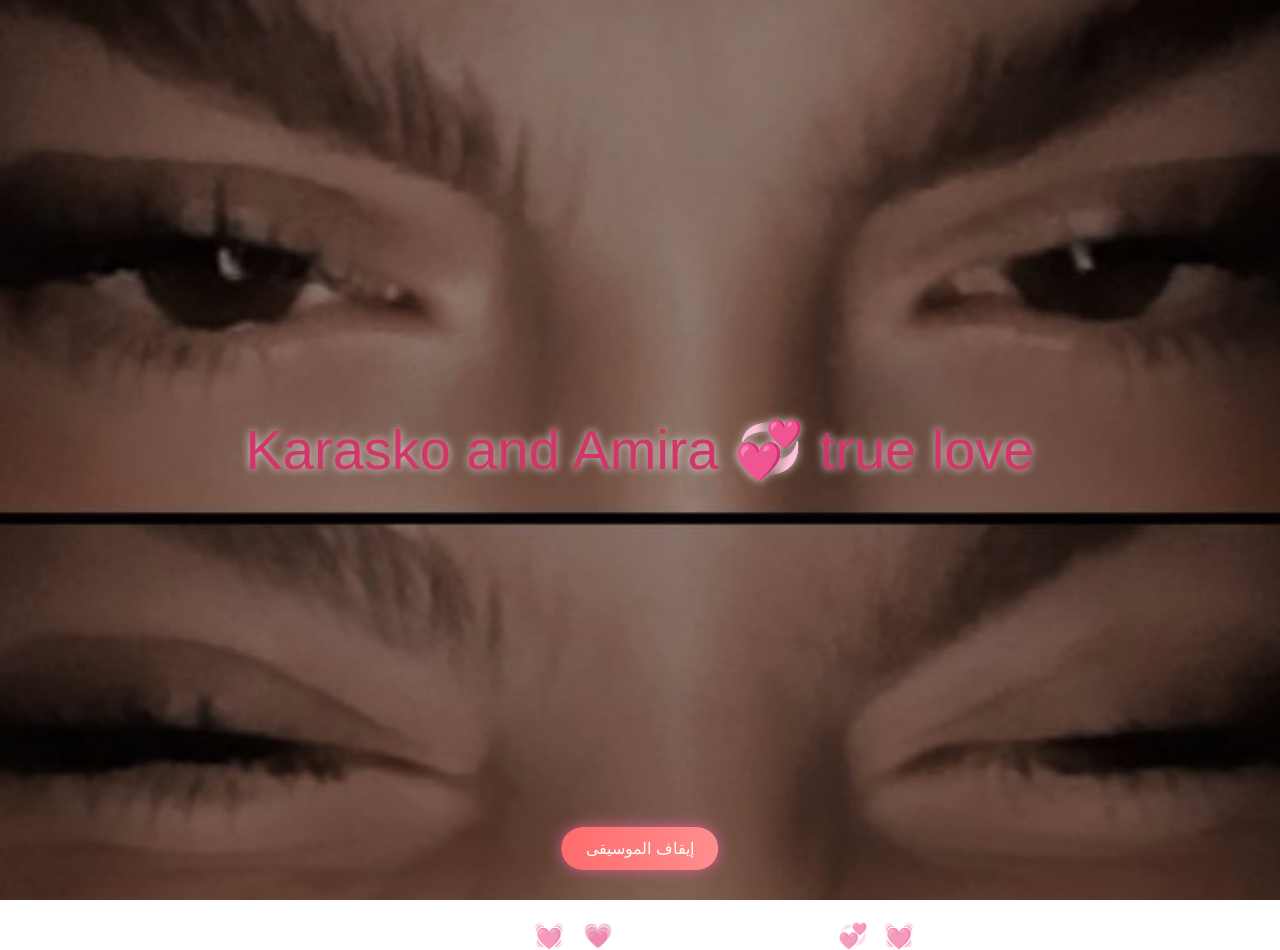
==== commit 6b2375eb: "Update index.html" ====
--- a/index.html
+++ b/index.html
@@ -7,7 +7,7 @@
     <link rel="stylesheet" href="style.css">
 </head>
 <body>
-    <!-- الخلفية (ستستبدلينها بصورتك) -->
+    <!-- الخلفية -->
     <div class="background-image"></div>
     
     <!-- المحتوى الرئيسي -->
@@ -16,9 +16,11 @@
     </div>
     <div id="hearts-container"></div>
     
-    <!-- التحكم بالموسيقى -->
-    <button id="music-btn">تشغيل الموسيقى</button>
-    <audio id="music" loop>
+    <!-- زر التحكم بالموسيقى -->
+    <button id="music-btn">إيقاف الموسيقى</button>
+    
+    <!-- عنصر الصوت -->
+    <audio id="music" loop autoplay>
         <source src="music.mp3" type="audio/mpeg">
     </audio>
     
--- a/style.css
+++ b/style.css
@@ -1,14 +1,42 @@
+/* الأساسيات */
 body {
     margin: 0;
     padding: 0;
     overflow: hidden;
-    background: linear-gradient(135deg, #ff9a9e 0%, #fad0c4 100%);
+    font-family: 'Arial', sans-serif;
+    height: 100vh;
     display: flex;
     justify-content: center;
     align-items: center;
-    height: 100vh;
-    font-family: 'Arial', sans-serif;
+    color: white;
+    position: relative;
 }
+
+/* خلفية الصورة */
+.background-image {
+    position: fixed;
+    top: 0;
+    left: 0;
+    width: 100%;
+    height: 100%;
+    background-image: url('background.jpg'); /* سيتم استبدالها بصورتك */
+    background-size: cover;
+    background-position: center;
+    z-index: -1;
+    filter: brightness(0.7);
+}
+
+/* بقية التنسيقات... */
+.love-message {
+    position: relative;
+    z-index: 100;
+    font-size: 3.5rem;
+    text-align: center;
+    text-shadow: 2px 2px 4px rgba(0, 0, 0, 0.5);
+    animation: float 3s ease-in-out infinite;
+}
+
+/* ... (ابقِ بقية التنسيقات كما هي في الإصدار السابق) */
 
 .love-message {
     position: relative;
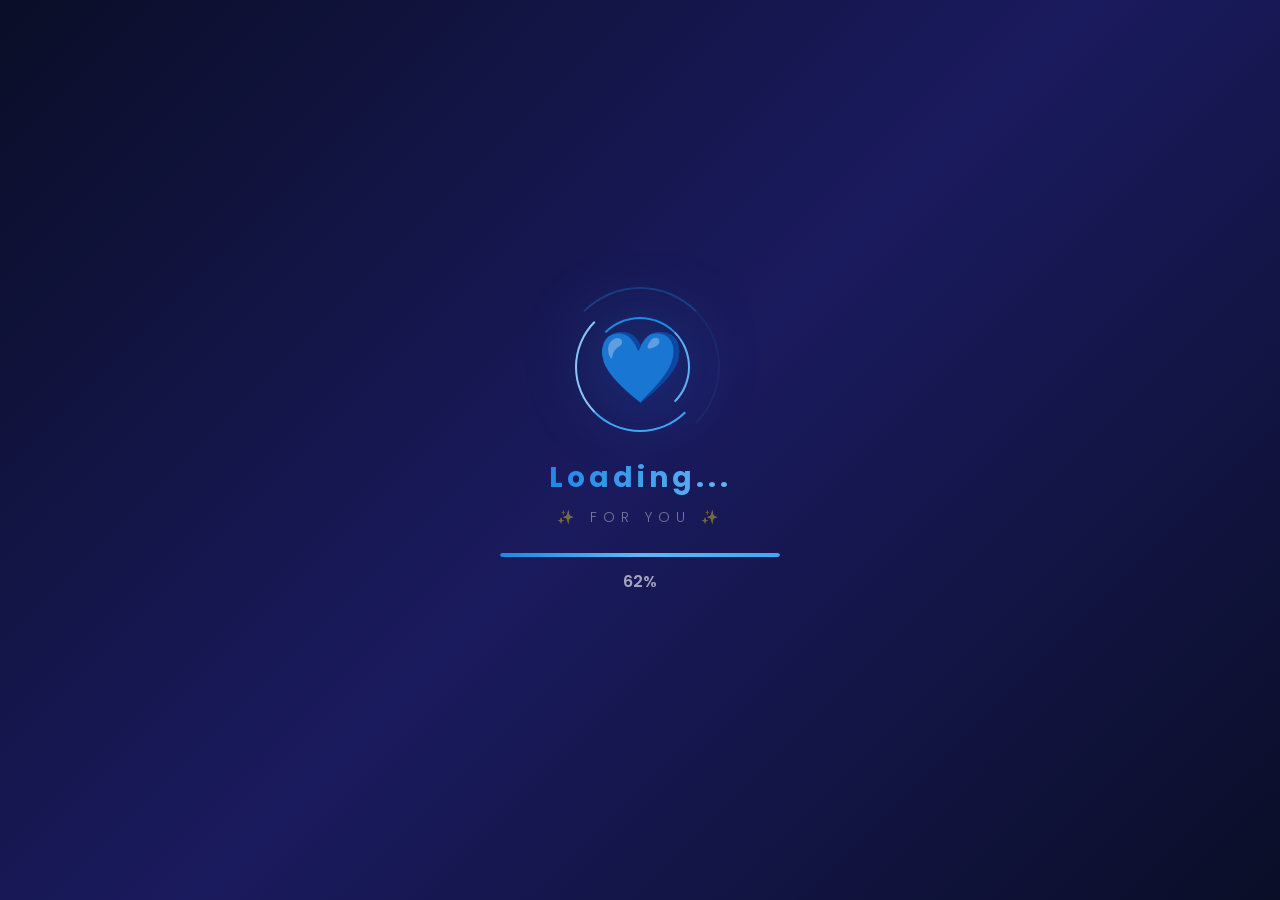
==== commit 984f7383: "Add files via upload" ====
--- a/index.html
+++ b/index.html
@@ -1,29 +1,83 @@
 <!DOCTYPE html>
 <html lang="ar">
 <head>
-    <meta charset="UTF-8">
-    <meta name="viewport" content="width=device-width, initial-scale=1.0">
-    <title>Amira & Karasko</title>
-    <link rel="stylesheet" href="style.css">
+    <meta charset="UTF-8" />
+    <meta name="viewport" content="width=device-width, initial-scale=1.0" />
+    <title>💙 For You</title>
+    <link rel="stylesheet" href="style.css" />
 </head>
 <body>
-    <!-- الخلفية -->
-    <div class="background-image"></div>
-    
-    <!-- المحتوى الرئيسي -->
-    <div class="love-message">
-        Karasko and Amira <span class="heart">💞</span> true love
+
+<!-- ===== شاشة التحميل ===== -->
+<div class="loader-screen" id="loaderScreen">
+    <div class="loader-heart-container">
+        <div class="loader-ring"></div>
+        <div class="loader-ring"></div>
+        <div class="loader-ring"></div>
+        <div class="loader-heart">💙</div>
     </div>
-    <div id="hearts-container"></div>
-    
-    <!-- زر التحكم بالموسيقى -->
-    <button id="music-btn">إيقاف الموسيقى</button>
-    
-    <!-- عنصر الصوت -->
-    <audio id="music" loop autoplay>
-        <source src="music.mp3" type="audio/mpeg">
-    </audio>
-    
-    <script src="script.js"></script>
+    <div class="loader-text-main">Loading...</div>
+    <div class="loader-text-sub">✨ For You ✨</div>
+    <div class="loader-bar-container">
+        <div class="loader-bar-fill" id="loaderBarFill"></div>
+    </div>
+    <div class="loader-percent" id="loaderPercent">0%</div>
+</div>
+
+<!-- ===== صفحة Login ===== -->
+<div class="login-page" id="loginPage">
+    <div id="particlesContainer"></div>
+
+    <div class="login-box">
+        <span class="heart-icon">💙</span>
+        <h1>Dev Karasko</h1>
+        <p>✨ Ktbi Ismk w la date ta3na ✨</p>
+
+        <div class="input-group">
+            <input type="text" id="nameInput" placeholder="👤 name..." maxlength="20" autofocus />
+            <div class="input-line"></div>
+        </div>
+
+        <!-- حقل التاريخ - المستخدمة تكتبه مثل كلمة السر -->
+        <div class="input-group">
+            <input type="text" id="dateInput" placeholder="📅 اكتبي التاريخ " maxlength="10" />
+            <div class="input-line"></div>
+        </div>
+
+        <button class="btn-login" id="loginBtn">
+            <span class="btn-text">💖 Go</span>
+            <span class="btn-icon">✨</span>
+        </button>
+
+        <div class="error-msg" id="errorMsg">⚠️ Ktbi A frkha w la date sa7!</div>
+        
+        <!-- مؤشر الموسيقى -->
+        <div class="music-indicator-login" id="musicIndicator">
+            <span class="bar"></span>
+            <span class="bar"></span>
+            <span class="bar"></span>
+            <span class="bar"></span>
+            <span class="bar"></span>
+        </div>
+
+        <!-- عرض عدد الأيام -->
+        <div style="margin-top: 20px; color: rgba(255,255,255,0.25); font-size: 13px; letter-spacing: 1px; font-weight: 300;">
+            📅 <span id="loginDayCount">0</span>wenta Khrjti meaya
+        </div>
+    </div>
+</div>
+
+<!-- ===== صوتيات ===== -->
+<audio id="bgMusic" loop preload="auto">
+    <source src="music/background.mp3" type="audio/mpeg" />
+</audio>
+<audio id="clickSound" preload="auto">
+    <source src="sounds/click.mp3" type="audio/mpeg" />
+</audio>
+<audio id="heartSound" preload="auto">
+    <source src="sounds/heart.mp3" type="audio/mpeg" />
+</audio>
+
+<script src="script.js"></script>
 </body>
-</html>
+</html>
--- a/style.css
+++ b/style.css
@@ -1,98 +1,1015 @@
-/* الأساسيات */
-body {
-    margin: 0;
-    padding: 0;
-    overflow: hidden;
-    font-family: 'Arial', sans-serif;
-    height: 100vh;
-    display: flex;
-    justify-content: center;
-    align-items: center;
-    color: white;
-    position: relative;
-}
-
-/* خلفية الصورة */
-.background-image {
-    position: fixed;
-    top: 0;
-    left: 0;
-    width: 100%;
-    height: 100%;
-    background-image: url('background.jpg'); /* سيتم استبدالها بصورتك */
-    background-size: cover;
-    background-position: center;
-    z-index: -1;
-    filter: brightness(0.7);
-}
-
-/* بقية التنسيقات... */
-.love-message {
-    position: relative;
-    z-index: 100;
-    font-size: 3.5rem;
-    text-align: center;
-    text-shadow: 2px 2px 4px rgba(0, 0, 0, 0.5);
-    animation: float 3s ease-in-out infinite;
-}
-
-/* ... (ابقِ بقية التنسيقات كما هي في الإصدار السابق) */
-
-.love-message {
-    position: relative;
-    z-index: 100;
-    font-size: 3.5rem;
-    color: #d23669;
-    text-align: center;
-    text-shadow: 0 0 10px rgba(255, 255, 255, 0.8);
-    animation: float 3s ease-in-out infinite;
-}
-
-.heart {
-    display: inline-block;
-    animation: pulse 1.5s infinite alternate;
-}
-
-@keyframes float {
-    0%, 100% { transform: translateY(0); }
-    50% { transform: translateY(-20px); }
-}
-
-@keyframes pulse {
-    from { transform: scale(1); }
-    to { transform: scale(1.3); }
-}
-
-.floating-heart {
-    position: absolute;
-    font-size: 1.5rem;
-    opacity: 0.6;
-    animation: float-heart linear infinite;
-    user-select: none;
-}
-
-@keyframes float-heart {
-    to { transform: translateY(-100vh); }
-}
-
-#music-btn {
-    position: fixed;
-    bottom: 30px;
-    left: 50%;
-    transform: translateX(-50%);
-    padding: 12px 25px;
-    background: linear-gradient(to right, #ff6b6b, #ff8e8e);
-    color: white;
-    border: none;
-    border-radius: 50px;
-    cursor: pointer;
-    z-index: 100;
-    box-shadow: 0 0 15px rgba(255, 105, 180, 0.7);
-    font-size: 1rem;
-    transition: all 0.3s ease;
-}
-
-#music-btn:hover {
-    transform: translateX(-50%) scale(1.05);
-    box-shadow: 0 0 25px #ff1493;
-}
+/* ============================================================
+   تصميم متطور 2026 - مع صور من مجلد
+   ============================================================ */
+
+@import url('https://fonts.googleapis.com/css2?family=Poppins:wght@300;400;600;700;800;900&display=swap');
+
+* {
+    margin: 0;
+    padding: 0;
+    box-sizing: border-box;
+    font-family: 'Poppins', 'Segoe UI', sans-serif;
+}
+
+:root {
+    --primary: #1e88e5;
+    --primary-light: #64b5f6;
+    --primary-dark: #0d47a1;
+    --primary-glow: rgba(30, 136, 229, 0.4);
+    --bg-dark: #0a0e27;
+    --text-white: #ffffff;
+}
+
+body {
+    min-height: 100vh;
+    overflow-x: hidden;
+    background: var(--bg-dark);
+    color: var(--text-white);
+}
+
+/* ============================================================
+   LOADING SCREEN
+   ============================================================ */
+.loader-screen {
+    position: fixed;
+    top: 0;
+    left: 0;
+    width: 100%;
+    height: 100%;
+    background: linear-gradient(135deg, #0a0e27, #1a1a5e, #0a0e27);
+    display: flex;
+    flex-direction: column;
+    justify-content: center;
+    align-items: center;
+    z-index: 99999;
+    transition: all 0.8s cubic-bezier(0.77, 0, 0.18, 1);
+}
+
+.loader-screen.hidden {
+    opacity: 0;
+    pointer-events: none;
+    transform: scale(1.1);
+}
+
+.loader-heart-container {
+    position: relative;
+    width: 120px;
+    height: 120px;
+    display: flex;
+    justify-content: center;
+    align-items: center;
+}
+
+.loader-heart {
+    font-size: 70px;
+    animation: loaderHeartBeat 1s ease-in-out infinite;
+    filter: drop-shadow(0 0 40px var(--primary-glow));
+}
+
+@keyframes loaderHeartBeat {
+    0%, 100% { transform: scale(1); }
+    15% { transform: scale(1.3); }
+    30% { transform: scale(1); }
+    45% { transform: scale(1.2); }
+    60% { transform: scale(1); }
+}
+
+.loader-ring {
+    position: absolute;
+    border-radius: 50%;
+    border: 2px solid transparent;
+    animation: ringSpin 1.5s linear infinite;
+}
+
+.loader-ring:nth-child(1) {
+    width: 100px;
+    height: 100px;
+    border-top-color: #1e88e5;
+    border-right-color: #64b5f6;
+    animation-duration: 1.2s;
+}
+
+.loader-ring:nth-child(2) {
+    width: 130px;
+    height: 130px;
+    border-bottom-color: #42a5f5;
+    border-left-color: #90caf9;
+    animation-duration: 1.8s;
+    animation-direction: reverse;
+}
+
+.loader-ring:nth-child(3) {
+    width: 160px;
+    height: 160px;
+    border-top-color: rgba(30, 136, 229, 0.3);
+    border-right-color: rgba(30, 136, 229, 0.1);
+    animation-duration: 2.4s;
+}
+
+@keyframes ringSpin {
+    0% { transform: rotate(0deg); }
+    100% { transform: rotate(360deg); }
+}
+
+.loader-text-main {
+    font-size: 28px;
+    font-weight: 700;
+    color: #ffffff;
+    margin-top: 30px;
+    letter-spacing: 4px;
+    background: linear-gradient(90deg, #1e88e5, #64b5f6, #1e88e5);
+    background-size: 200% 100%;
+    -webkit-background-clip: text;
+    -webkit-text-fill-color: transparent;
+    animation: loaderTextShine 2s linear infinite;
+}
+
+@keyframes loaderTextShine {
+    0% { background-position: -200% 0; }
+    100% { background-position: 200% 0; }
+}
+
+.loader-text-sub {
+    font-size: 14px;
+    color: rgba(255, 255, 255, 0.4);
+    margin-top: 8px;
+    letter-spacing: 6px;
+    font-weight: 300;
+    text-transform: uppercase;
+}
+
+.loader-bar-container {
+    width: 280px;
+    height: 4px;
+    background: rgba(255, 255, 255, 0.05);
+    border-radius: 10px;
+    margin-top: 25px;
+    overflow: hidden;
+}
+
+.loader-bar-fill {
+    height: 100%;
+    width: 0%;
+    background: linear-gradient(90deg, #1e88e5, #64b5f6, #42a5f5);
+    border-radius: 10px;
+    animation: loaderBarFill 2.5s ease forwards;
+    box-shadow: 0 0 30px var(--primary-glow);
+}
+
+@keyframes loaderBarFill {
+    0% { width: 0%; }
+    50% { width: 65%; }
+    100% { width: 100%; }
+}
+
+.loader-percent {
+    font-size: 16px;
+    font-weight: 600;
+    color: rgba(255, 255, 255, 0.6);
+    margin-top: 12px;
+}
+
+/* ============================================================
+   صفحة LOGIN
+   ============================================================ */
+.login-page {
+    min-height: 100vh;
+    display: flex;
+    flex-direction: column;
+    justify-content: center;
+    align-items: center;
+    text-align: center;
+    padding: 30px 20px;
+    background: linear-gradient(135deg, #0a0e27, #1a1a5e, #0a0e27);
+    position: relative;
+    overflow: hidden;
+}
+
+.login-box {
+    background: rgba(255, 255, 255, 0.05);
+    backdrop-filter: blur(20px);
+    border-radius: 40px;
+    padding: 50px 40px;
+    border: 1px solid rgba(255, 255, 255, 0.06);
+    max-width: 420px;
+    width: 100%;
+    box-shadow: 0 30px 80px rgba(0, 0, 0, 0.3);
+    position: relative;
+    z-index: 1;
+    transition: all 0.5s ease;
+}
+
+.login-box:hover {
+    border-color: rgba(30, 136, 229, 0.2);
+    box-shadow: 0 30px 80px rgba(30, 136, 229, 0.05);
+}
+
+.login-box .heart-icon {
+    font-size: 70px;
+    display: block;
+    margin-bottom: 10px;
+    animation: loaderHeartBeat 1.5s ease-in-out infinite;
+}
+
+.login-box h1 {
+    font-size: 32px;
+    color: #ffffff;
+    font-weight: 700;
+    margin-bottom: 8px;
+    letter-spacing: 1px;
+}
+
+.login-box p {
+    color: rgba(255, 255, 255, 0.5);
+    font-size: 14px;
+    margin-bottom: 30px;
+    letter-spacing: 2px;
+}
+
+.input-group {
+    position: relative;
+    margin-bottom: 20px;
+}
+
+.login-box input {
+    width: 100%;
+    padding: 16px 20px;
+    border-radius: 30px;
+    border: 2px solid rgba(30, 136, 229, 0.15);
+    background: rgba(255, 255, 255, 0.03);
+    color: #ffffff;
+    font-size: 16px;
+    outline: none;
+    transition: all 0.4s ease;
+    text-align: center;
+    letter-spacing: 1px;
+}
+
+.login-box input[type="date"] {
+    color-scheme: dark;
+}
+
+.login-box input::placeholder {
+    color: rgba(255, 255, 255, 0.25);
+}
+
+.login-box input:focus {
+    border-color: var(--primary);
+    box-shadow: 0 0 40px var(--primary-glow);
+    background: rgba(255, 255, 255, 0.05);
+}
+
+.input-line {
+    position: absolute;
+    bottom: 0;
+    left: 50%;
+    width: 0;
+    height: 2px;
+    background: linear-gradient(90deg, transparent, var(--primary), transparent);
+    transition: all 0.5s ease;
+    transform: translateX(-50%);
+    border-radius: 10px;
+}
+
+.login-box input:focus ~ .input-line {
+    width: 80%;
+}
+
+.btn-login {
+    width: 100%;
+    padding: 16px;
+    border-radius: 30px;
+    border: none;
+    background: linear-gradient(135deg, #1e88e5, #1565c0);
+    color: #ffffff;
+    font-size: 20px;
+    font-weight: 700;
+    cursor: pointer;
+    transition: all 0.4s cubic-bezier(0.175, 0.885, 0.32, 1.275);
+    letter-spacing: 2px;
+    display: flex;
+    align-items: center;
+    justify-content: center;
+    gap: 12px;
+    position: relative;
+    overflow: hidden;
+}
+
+.btn-login .btn-icon {
+    font-size: 24px;
+    transition: transform 0.4s ease;
+}
+
+.btn-login:hover .btn-icon {
+    transform: rotate(15deg) scale(1.2);
+}
+
+.btn-login::after {
+    content: '';
+    position: absolute;
+    top: -50%;
+    left: -50%;
+    width: 200%;
+    height: 200%;
+    background: radial-gradient(circle, rgba(255,255,255,0.1), transparent 60%);
+    animation: btnRipple 4s linear infinite;
+    opacity: 0;
+    transition: 0.4s;
+}
+
+.btn-login:hover::after {
+    opacity: 1;
+}
+
+.btn-login:hover {
+    transform: scale(1.03);
+    box-shadow: 0 8px 50px var(--primary-glow);
+}
+
+@keyframes btnRipple {
+    0% { transform: rotate(0deg); }
+    100% { transform: rotate(360deg); }
+}
+
+.music-indicator-login {
+    display: flex;
+    justify-content: center;
+    gap: 4px;
+    margin-top: 20px;
+    height: 30px;
+    align-items: center;
+    opacity: 0;
+    transition: all 0.5s ease;
+}
+
+.music-indicator-login.active {
+    opacity: 1;
+}
+
+.music-indicator-login .bar {
+    width: 4px;
+    height: 10px;
+    background: var(--primary);
+    border-radius: 2px;
+    animation: soundBar 1s ease-in-out infinite;
+}
+
+.music-indicator-login .bar:nth-child(1) { animation-delay: 0s; height: 15px; }
+.music-indicator-login .bar:nth-child(2) { animation-delay: 0.2s; height: 25px; }
+.music-indicator-login .bar:nth-child(3) { animation-delay: 0.4s; height: 18px; }
+.music-indicator-login .bar:nth-child(4) { animation-delay: 0.6s; height: 28px; }
+.music-indicator-login .bar:nth-child(5) { animation-delay: 0.8s; height: 12px; }
+
+@keyframes soundBar {
+    0%, 100% { height: 10px; }
+    50% { height: 28px; }
+}
+
+.error-msg {
+    color: #ff6b6b;
+    font-size: 14px;
+    margin-top: 12px;
+    display: none;
+}
+
+.error-msg.show {
+    display: block;
+    animation: shake 0.5s ease;
+}
+
+@keyframes shake {
+    0%, 100% { transform: translateX(0); }
+    25% { transform: translateX(-10px); }
+    75% { transform: translateX(10px); }
+}
+
+/* ============================================================
+   جسيمات
+   ============================================================ */
+.particle-bg {
+    position: absolute;
+    border-radius: 50%;
+    background: radial-gradient(circle, rgba(30, 136, 229, 0.06), transparent);
+    animation: floatParticle linear infinite;
+    pointer-events: none;
+}
+
+@keyframes floatParticle {
+    0% { transform: translateY(100vh) translateX(0) scale(0.5); opacity: 0; }
+    10% { opacity: 0.6; }
+    90% { opacity: 0.6; }
+    100% { transform: translateY(-10vh) translateX(100px) scale(1.2); opacity: 0; }
+}
+
+/* ============================================================
+   الأزرار المتطورة
+   ============================================================ */
+.btn {
+    display: inline-flex;
+    align-items: center;
+    justify-content: center;
+    gap: 14px;
+    padding: 18px 45px;
+    background: linear-gradient(135deg, rgba(30, 136, 229, 0.3), rgba(30, 136, 229, 0.1));
+    backdrop-filter: blur(12px);
+    border: 2px solid rgba(30, 136, 229, 0.4);
+    border-radius: 60px;
+    color: #ffffff;
+    font-size: 20px;
+    font-weight: 700;
+    text-decoration: none;
+    transition: all 0.5s cubic-bezier(0.175, 0.885, 0.32, 1.275);
+    cursor: pointer;
+    letter-spacing: 1px;
+    position: relative;
+    overflow: hidden;
+    box-shadow: 0 8px 30px rgba(30, 136, 229, 0.1);
+}
+
+.btn .icon {
+    font-size: 24px;
+    transition: transform 0.4s ease;
+}
+
+.btn .ripple {
+    position: absolute;
+    top: 50%;
+    left: 50%;
+    width: 0;
+    height: 0;
+    border-radius: 50%;
+    background: rgba(255, 255, 255, 0.1);
+    transform: translate(-50%, -50%);
+    transition: all 0.6s ease;
+}
+
+.btn:hover .ripple {
+    width: 300px;
+    height: 300px;
+}
+
+.btn:hover {
+    background: linear-gradient(135deg, rgba(30, 136, 229, 0.5), rgba(30, 136, 229, 0.2));
+    transform: translateY(-5px) scale(1.04);
+    border-color: #64b5f6;
+    box-shadow: 0 15px 50px rgba(30, 136, 229, 0.3);
+}
+
+.btn:hover .icon {
+    transform: rotate(15deg) scale(1.15);
+}
+
+.btn:active {
+    transform: scale(0.95);
+}
+
+.controls {
+    position: fixed;
+    top: 20px;
+    right: 20px;
+    z-index: 999;
+    display: flex;
+    gap: 10px;
+    flex-wrap: wrap;
+    justify-content: flex-end;
+}
+
+.control-btn {
+    padding: 10px 20px;
+    background: rgba(30, 136, 229, 0.12);
+    backdrop-filter: blur(12px);
+    border: 1px solid rgba(30, 136, 229, 0.15);
+    border-radius: 30px;
+    color: #ffffff;
+    font-size: 13px;
+    font-weight: 500;
+    cursor: pointer;
+    transition: all 0.4s cubic-bezier(0.175, 0.885, 0.32, 1.275);
+    display: flex;
+    align-items: center;
+    gap: 8px;
+}
+
+.control-btn .icon {
+    font-size: 16px;
+    transition: transform 0.3s ease;
+}
+
+.control-btn:hover {
+    background: rgba(30, 136, 229, 0.25);
+    transform: scale(1.05);
+    box-shadow: 0 4px 30px rgba(30, 136, 229, 0.1);
+}
+
+.control-btn:hover .icon {
+    transform: rotate(15deg) scale(1.1);
+}
+
+.back-btn {
+    position: fixed;
+    top: 20px;
+    left: 20px;
+    z-index: 999;
+    padding: 10px 20px;
+    background: rgba(30, 136, 229, 0.12);
+    backdrop-filter: blur(12px);
+    border: 1px solid rgba(30, 136, 229, 0.15);
+    border-radius: 30px;
+    color: #ffffff;
+    font-size: 14px;
+    font-weight: 500;
+    text-decoration: none;
+    transition: all 0.4s cubic-bezier(0.175, 0.885, 0.32, 1.275);
+    display: flex;
+    align-items: center;
+    gap: 8px;
+}
+
+.back-btn .icon {
+    font-size: 18px;
+    transition: transform 0.3s ease;
+}
+
+.back-btn:hover {
+    background: rgba(30, 136, 229, 0.25);
+    transform: translateX(-3px) scale(1.05);
+    box-shadow: 0 4px 30px rgba(30, 136, 229, 0.1);
+}
+
+.back-btn:hover .icon {
+    transform: translateX(-5px);
+}
+
+/* ============================================================
+   باقي العناصر
+   ============================================================ */
+.page {
+    width: 100%;
+    min-height: 100vh;
+    display: flex;
+    flex-direction: column;
+    justify-content: center;
+    align-items: center;
+    text-align: center;
+    padding: 30px 20px;
+    background-size: cover;
+    background-position: center;
+    background-repeat: no-repeat;
+    position: relative;
+    opacity: 0;
+    animation: pageFadeIn 0.8s ease forwards;
+    animation-delay: 0.3s;
+}
+
+@keyframes pageFadeIn {
+    0% { opacity: 0; transform: translateY(40px) scale(0.98); }
+    100% { opacity: 1; transform: translateY(0) scale(1); }
+}
+
+.page::before {
+    content: '';
+    position: absolute;
+    top: 0;
+    left: 0;
+    width: 100%;
+    height: 100%;
+    background: rgba(0, 0, 30, 0.4);
+    backdrop-filter: blur(2px);
+    z-index: 0;
+}
+
+.page > * {
+    position: relative;
+    z-index: 1;
+}
+
+.big-word {
+    font-size: 76px;
+    font-weight: 900;
+    color: #ffffff;
+    text-shadow: 0 0 40px var(--primary-glow), 0 0 80px rgba(30, 136, 229, 0.2);
+    margin-bottom: 35px;
+    letter-spacing: 4px;
+    min-height: 100px;
+    display: flex;
+    align-items: center;
+    justify-content: center;
+    gap: 5px;
+    position: relative;
+}
+
+.particles-text {
+    position: absolute;
+    width: 100%;
+    height: 100%;
+    top: 0;
+    left: 0;
+    pointer-events: none;
+    overflow: visible;
+}
+
+.particle-dot {
+    position: absolute;
+    border-radius: 50%;
+    background: rgba(30, 136, 229, 0.4);
+    animation: orbitParticle 4s linear infinite;
+    font-size: 16px;
+}
+
+@keyframes orbitParticle {
+    0% { transform: rotate(0deg) translateX(80px) rotate(0deg); opacity: 0.8; }
+    50% { opacity: 0.2; }
+    100% { transform: rotate(360deg) translateX(80px) rotate(-360deg); opacity: 0.8; }
+}
+
+.glow-effect {
+    animation: glowPulse 3s ease-in-out infinite;
+}
+
+@keyframes glowPulse {
+    0%, 100% { text-shadow: 0 0 30px var(--primary-glow), 0 0 60px rgba(30, 136, 229, 0.2); }
+    50% { text-shadow: 0 0 50px rgba(30, 136, 229, 0.8), 0 0 100px rgba(30, 136, 229, 0.3); }
+}
+
+/* ============================================================
+   عدادات
+   ============================================================ */
+.progress-bar {
+    position: fixed;
+    top: 0;
+    left: 0;
+    height: 4px;
+    background: linear-gradient(90deg, #1e88e5, #64b5f6, #42a5f5, #1e88e5);
+    background-size: 300% 100%;
+    animation: progressMove 2s linear infinite;
+    z-index: 1000;
+    transition: width 0.5s ease;
+    box-shadow: 0 0 20px var(--primary-glow);
+}
+
+@keyframes progressMove {
+    0% { background-position: 0% 0%; }
+    100% { background-position: 300% 0%; }
+}
+
+.heart-counter {
+    position: fixed;
+    bottom: 20px;
+    right: 20px;
+    background: rgba(30, 136, 229, 0.12);
+    backdrop-filter: blur(12px);
+    padding: 10px 20px;
+    border-radius: 30px;
+    border: 1px solid rgba(30, 136, 229, 0.15);
+    color: #ffffff;
+    font-size: 16px;
+    font-weight: 600;
+    z-index: 100;
+    display: flex;
+    align-items: center;
+    gap: 8px;
+    transition: all 0.3s ease;
+}
+
+.heart-counter:hover {
+    border-color: rgba(30, 136, 229, 0.3);
+    box-shadow: 0 4px 30px rgba(30, 136, 229, 0.05);
+}
+
+.day-counter {
+    position: fixed;
+    bottom: 75px;
+    right: 20px;
+    background: rgba(30, 136, 229, 0.08);
+    backdrop-filter: blur(12px);
+    padding: 8px 16px;
+    border-radius: 30px;
+    border: 1px solid rgba(30, 136, 229, 0.1);
+    color: rgba(255, 255, 255, 0.7);
+    font-size: 13px;
+    font-weight: 400;
+    z-index: 100;
+    display: flex;
+    align-items: center;
+    gap: 6px;
+}
+
+/* ============================================================
+   صور ومعرض
+   ============================================================ */
+.image-frame {
+    border: 3px solid rgba(30, 136, 229, 0.15);
+    border-radius: 30px;
+    padding: 10px;
+    box-shadow: 0 0 60px rgba(30, 136, 229, 0.03);
+    transition: all 0.5s cubic-bezier(0.175, 0.885, 0.32, 1.275);
+}
+
+.image-frame:hover {
+    border-color: #64b5f6;
+    box-shadow: 0 0 80px rgba(30, 136, 229, 0.1);
+    transform: rotate(-2deg) scale(1.02);
+}
+
+.image-frame img {
+    width: 220px;
+    height: 220px;
+    border-radius: 20px;
+    object-fit: cover;
+}
+
+.gallery {
+    display: flex;
+    gap: 15px;
+    flex-wrap: wrap;
+    justify-content: center;
+    margin: 20px 0;
+}
+
+.gallery img {
+    width: 100px;
+    height: 100px;
+    border-radius: 16px;
+    object-fit: cover;
+    border: 2px solid rgba(30, 136, 229, 0.1);
+    transition: all 0.4s cubic-bezier(0.175, 0.885, 0.32, 1.275);
+    cursor: pointer;
+}
+
+.gallery img:hover {
+    transform: scale(1.1) rotate(-3deg);
+    border-color: #64b5f6;
+    box-shadow: 0 10px 40px rgba(30, 136, 229, 0.2);
+}
+
+/* ============================================================
+   قلب تفاعلي
+   ============================================================ */
+.heart-interactive {
+    font-size: 80px;
+    display: inline-block;
+    cursor: pointer;
+    transition: all 0.3s ease;
+    margin-bottom: 10px;
+    user-select: none;
+}
+
+.heart-interactive:hover {
+    transform: scale(1.15);
+    filter: drop-shadow(0 0 40px var(--primary-glow));
+}
+
+/* ============================================================
+   بطاقة
+   ============================================================ */
+.greeting-card {
+    background: rgba(255, 255, 255, 0.04);
+    backdrop-filter: blur(15px);
+    border-radius: 30px;
+    padding: 30px 40px;
+    border: 1px solid rgba(255, 255, 255, 0.04);
+    max-width: 420px;
+    margin: 20px auto;
+    transition: all 0.5s ease;
+    box-shadow: 0 20px 60px rgba(0, 0, 0, 0.15);
+}
+
+.greeting-card:hover {
+    transform: translateY(-5px) scale(1.02);
+    border-color: rgba(30, 136, 229, 0.15);
+}
+
+.greeting-card h3 {
+    color: #ffffff;
+    font-size: 24px;
+    font-weight: 700;
+    margin-bottom: 10px;
+}
+
+.greeting-card p {
+    color: rgba(255, 255, 255, 0.7);
+    font-size: 17px;
+    line-height: 1.8;
+    font-weight: 300;
+}
+
+.love-big {
+    font-size: 36px;
+    font-weight: 900;
+    color: #ffffff;
+    text-shadow: 0 4px 50px rgba(30, 136, 229, 0.3);
+    letter-spacing: 2px;
+    animation: loveGlow 2.5s ease-in-out infinite;
+}
+
+@keyframes loveGlow {
+    0%, 100% { text-shadow: 0 4px 50px rgba(30, 136, 229, 0.2); }
+    50% { text-shadow: 0 4px 80px rgba(30, 136, 229, 0.5), 0 0 120px rgba(30, 136, 229, 0.15); }
+}
+
+/* ============================================================
+   أمواج ونجوم
+   ============================================================ */
+.waves {
+    position: fixed;
+    bottom: 0;
+    left: 0;
+    width: 100%;
+    height: 80px;
+    z-index: 0;
+    pointer-events: none;
+    overflow: hidden;
+}
+
+.wave {
+    position: absolute;
+    bottom: -10px;
+    left: -50%;
+    width: 200%;
+    height: 100%;
+    background: rgba(30, 136, 229, 0.03);
+    border-radius: 50%;
+    animation: waveMove 6s ease-in-out infinite;
+}
+
+.wave:nth-child(2) {
+    background: rgba(30, 136, 229, 0.02);
+    animation-delay: -2s;
+    height: 80%;
+}
+
+.wave:nth-child(3) {
+    background: rgba(30, 136, 229, 0.01);
+    animation-delay: -4s;
+    height: 60%;
+}
+
+@keyframes waveMove {
+    0%, 100% { transform: translateX(0) scaleY(0.5); }
+    50% { transform: translateX(25%) scaleY(1); }
+}
+
+.shooting-star {
+    position: fixed;
+    width: 3px;
+    height: 3px;
+    background: white;
+    border-radius: 50%;
+    z-index: 0;
+    animation: shootStar 3s linear infinite;
+    box-shadow: 0 0 20px rgba(30, 136, 229, 0.15);
+}
+
+.shooting-star::after {
+    content: '';
+    position: absolute;
+    top: 0;
+    right: 0;
+    width: 60px;
+    height: 1px;
+    background: linear-gradient(to left, rgba(255,255,255,0.3), transparent);
+    transform: rotate(-45deg);
+    transform-origin: right center;
+}
+
+@keyframes shootStar {
+    0% { transform: translate(0, 0) rotate(-45deg); opacity: 0; }
+    10% { opacity: 1; }
+    90% { opacity: 1; }
+    100% { transform: translate(-300px, 300px) rotate(-45deg); opacity: 0; }
+}
+
+.flower {
+    position: fixed;
+    font-size: 28px;
+    pointer-events: none;
+    z-index: 0;
+    animation: flowerFall linear forwards;
+}
+
+@keyframes flowerFall {
+    0% { transform: translateY(-10vh) rotate(0deg) scale(0.3); opacity: 0; }
+    10% { opacity: 1; }
+    90% { opacity: 1; }
+    100% { transform: translateY(110vh) rotate(720deg) scale(1); opacity: 0; }
+}
+
+/* ============================================================
+   انفجار قلوب
+   ============================================================ */
+.heart-burst {
+    position: fixed;
+    font-size: 30px;
+    pointer-events: none;
+    z-index: 9999;
+    animation: burstUp 1.5s cubic-bezier(0.175, 0.885, 0.32, 1.275) forwards;
+}
+
+@keyframes burstUp {
+    0% { transform: translate(0, 0) scale(0.3) rotate(0deg); opacity: 1; }
+    100% { transform: translate(var(--tx), var(--ty)) scale(1.5) rotate(720deg); opacity: 0; }
+}
+
+.mouse-heart {
+    position: fixed;
+    pointer-events: none;
+    font-size: 22px;
+    z-index: 9998;
+    animation: mouseHeartFade 1.5s ease forwards;
+}
+
+@keyframes mouseHeartFade {
+    0% { transform: translate(0, 0) scale(0.3) rotate(0deg); opacity: 1; }
+    100% { transform: translate(var(--tx), var(--ty)) scale(1.5) rotate(360deg); opacity: 0; }
+}
+
+.spark {
+    position: fixed;
+    width: 5px;
+    height: 5px;
+    border-radius: 50%;
+    pointer-events: none;
+    z-index: 9999;
+    animation: sparkFly 0.8s ease forwards;
+}
+
+@keyframes sparkFly {
+    0% { transform: translate(0, 0) scale(1); opacity: 1; }
+    100% { transform: translate(var(--tx), var(--ty)) scale(0); opacity: 0; }
+}
+
+/* ============================================================
+   استجابة للجوال
+   ============================================================ */
+@media (max-width: 600px) {
+    .big-word { font-size: 42px; min-height: 60px; }
+    .btn { font-size: 17px; padding: 14px 30px; }
+    .btn .icon { font-size: 20px; }
+    .love-big { font-size: 26px; }
+    .heart-interactive { font-size: 55px; }
+    .controls { top: 15px; right: 15px; gap: 6px; }
+    .control-btn { font-size: 11px; padding: 6px 14px; }
+    .back-btn { padding: 6px 14px; font-size: 12px; top: 15px; left: 15px; }
+    .heart-counter { font-size: 13px; padding: 6px 14px; bottom: 15px; right: 15px; }
+    .day-counter { font-size: 11px; padding: 5px 12px; bottom: 60px; right: 15px; }
+    .image-frame img { width: 150px; height: 150px; }
+    .gallery img { width: 70px; height: 70px; }
+    .greeting-card { padding: 20px; }
+    .greeting-card h3 { font-size: 20px; }
+    .greeting-card p { font-size: 15px; }
+    .login-box { padding: 30px 20px; }
+    .login-box h1 { font-size: 24px; }
+    .login-box input { font-size: 14px; padding: 14px 16px; }
+    .btn-login { font-size: 17px; padding: 14px; }
+    .loader-heart { font-size: 50px; }
+    .loader-text-main { font-size: 20px; }
+    .loader-bar-container { width: 200px; }
+    .loader-ring:nth-child(1) { width: 80px; height: 80px; }
+    .loader-ring:nth-child(2) { width: 100px; height: 100px; }
+    .loader-ring:nth-child(3) { width: 120px; height: 120px; }
+}
+/* ============================================================
+   صفحة الفيديو الخلفية
+   ============================================================ */
+
+.page-video {
+    position: relative;
+    width: 100%;
+    min-height: 100vh;
+    overflow: hidden;
+}
+
+/* الفيديو */
+.page-video video {
+    position: absolute;
+    top: 0;
+    left: 0;
+    width: 100%;
+    height: 100%;
+    object-fit: cover;
+    z-index: 0;
+}
+
+/* الطبقة الشفافة فوق الفيديو */
+.page-video .video-overlay {
+    position: absolute;
+    top: 0;
+    left: 0;
+    width: 100%;
+    height: 100%;
+    background: rgba(0, 0, 30, 0.5);
+    backdrop-filter: blur(2px);
+    z-index: 1;
+}
+
+/* المحتوى فوق كل شيء */
+.page-video .content {
+    position: relative;
+    z-index: 2;
+    min-height: 100vh;
+    display: flex;
+    flex-direction: column;
+    justify-content: center;
+    align-items: center;
+    padding: 40px 20px;
+}
